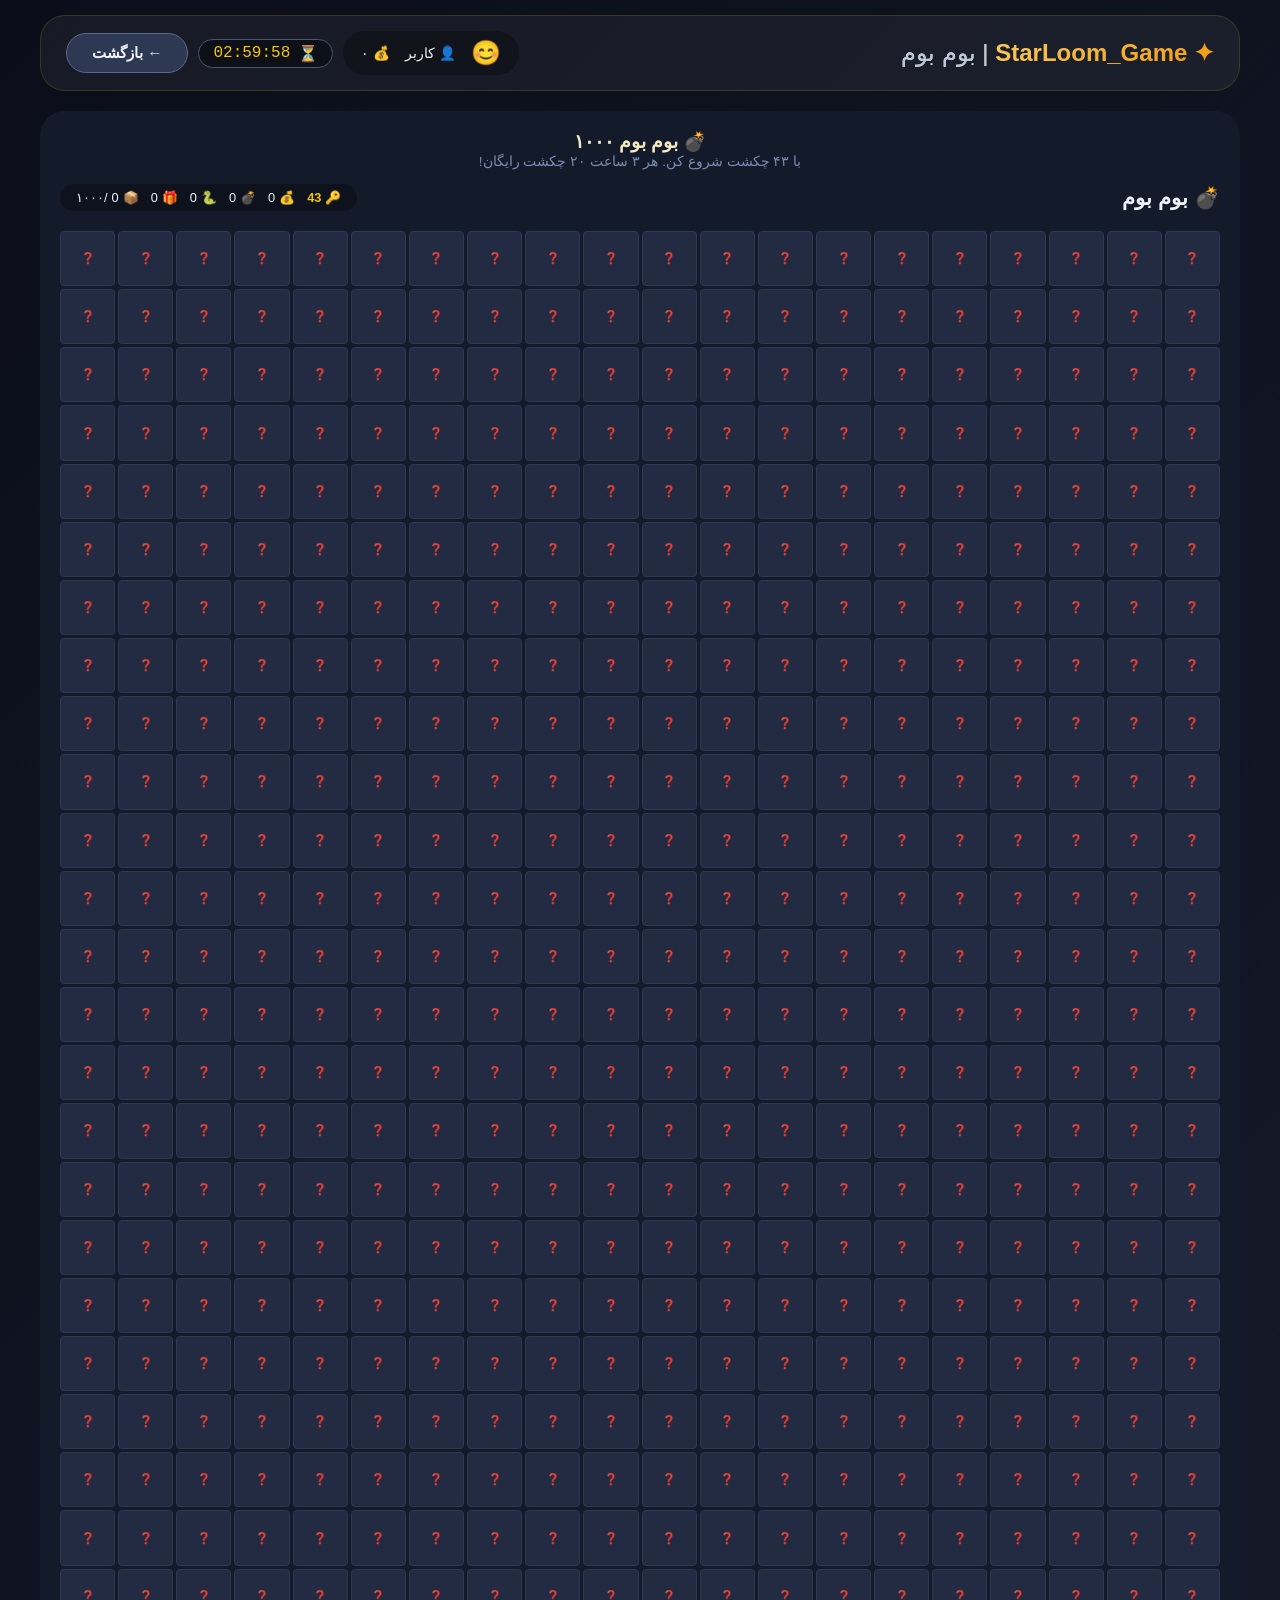
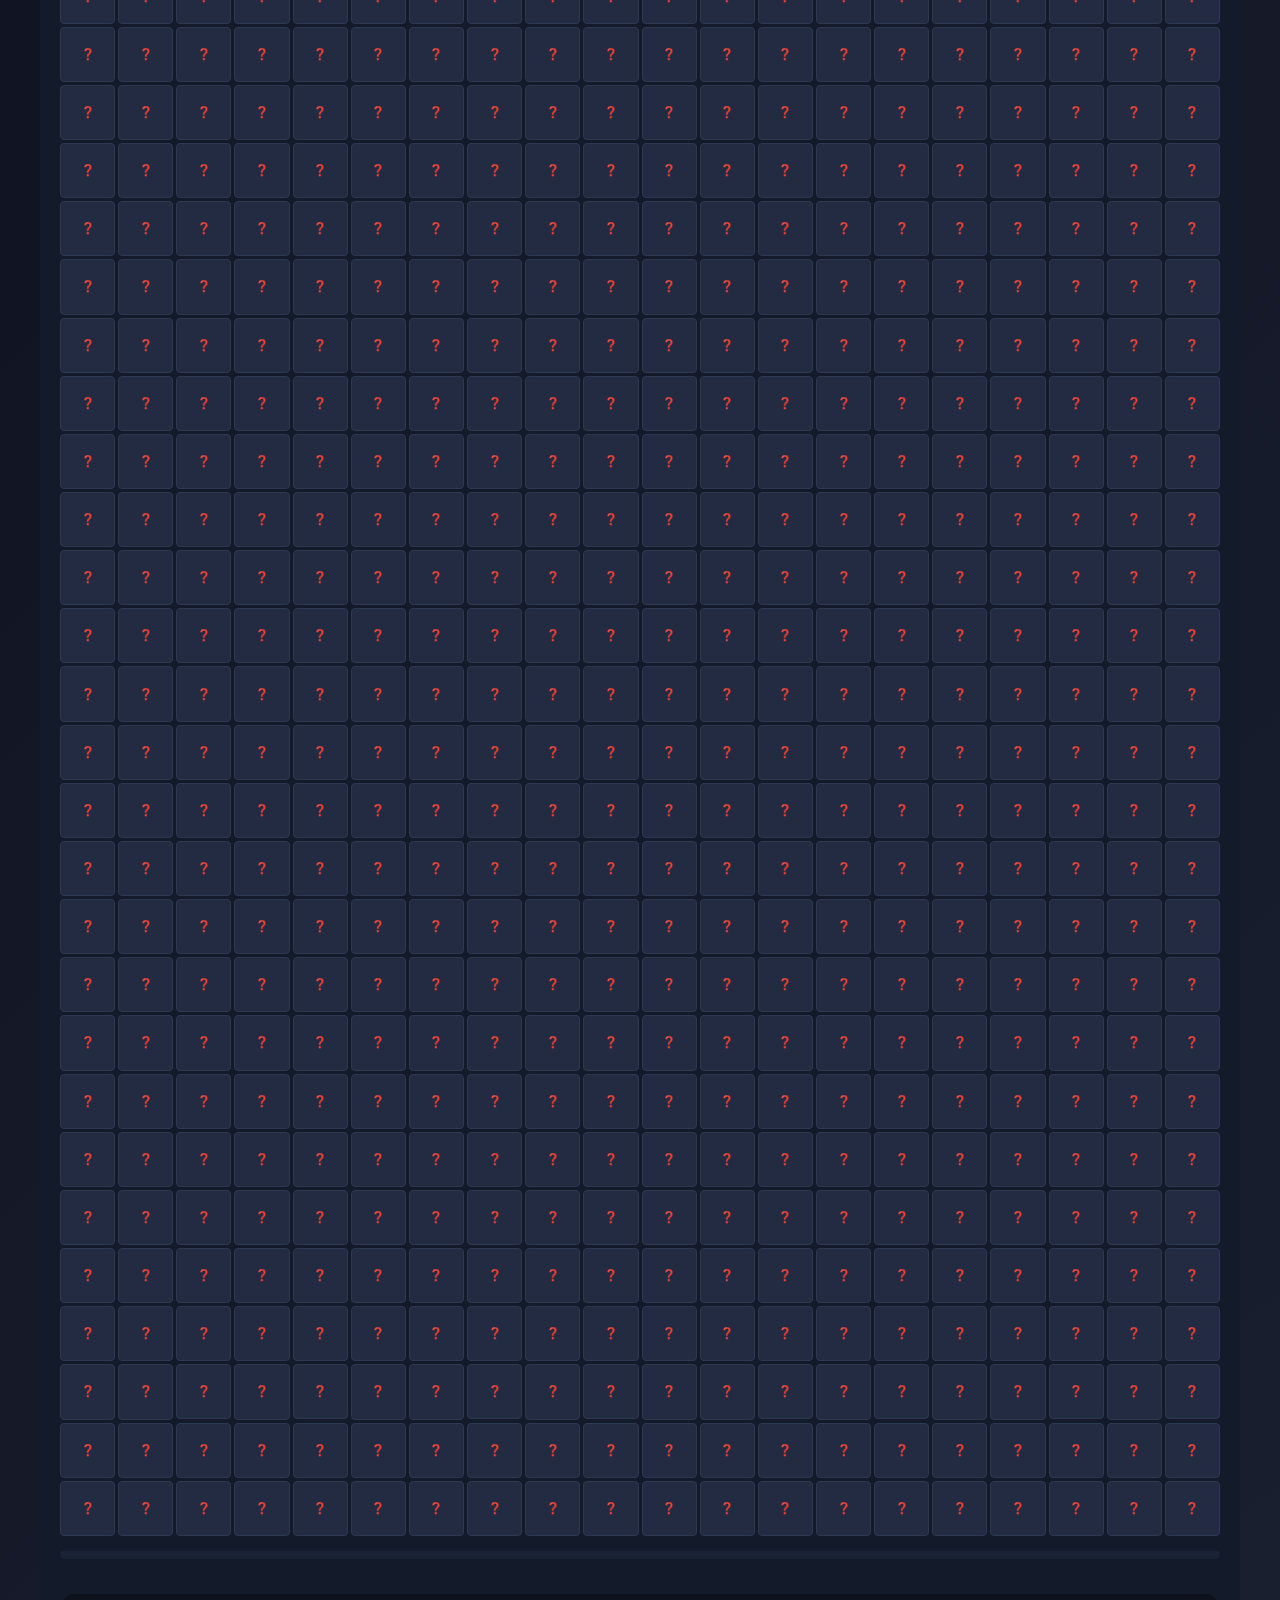
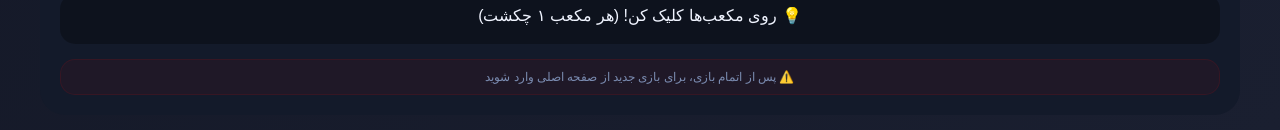
==== boom.html @ 6e06effe "Add game files" ====
<!DOCTYPE html>
<html lang="fa" dir="rtl">
<head>
<meta charset="UTF-8">
<meta name="viewport" content="width=device-width, initial-scale=1.0">
<title>StarLoom_Game - بوم بوم</title>
<style>
*{margin:0;padding:0;box-sizing:border-box}
body{font-family:'Segoe UI',sans-serif;background:linear-gradient(135deg,#0b0e1a,#1a1f30);min-height:100vh;color:#f0f4ff;padding:15px}
.main-container{max-width:1200px;margin:0 auto}
.header{display:flex;justify-content:space-between;align-items:center;padding:15px 25px;background:rgba(255,255,255,0.05);border-radius:25px;border:1px solid rgba(255,215,0,0.15);flex-wrap:wrap;gap:10px;margin-bottom:20px}
.logo{font-size:1.5rem;font-weight:800;background:linear-gradient(135deg,#f9d976,#f39c12);-webkit-background-clip:text;background-clip:text;color:transparent}
.logo span{color:#b9c7e6;background:none;font-weight:300}
.back-home{background:#2d3852;border:none;padding:10px 25px;border-radius:50px;color:#f0f4ff;font-weight:600;cursor:pointer;border:1px solid #5a6a8a;font-size:.95rem;text-decoration:none;display:inline-block}
.back-home:hover{background:#3f4d70;border-color:#f1c40f}
.user-info-bar{display:flex;gap:15px;background:rgba(0,0,0,0.3);padding:8px 18px;border-radius:50px;font-size:.85rem;align-items:center;flex-wrap:wrap}
.user-info-bar .user-icon{font-size:1.5rem}
.boom-container{background:#131a2a;border-radius:25px;padding:20px;position:relative}
.boom-header{display:flex;justify-content:space-between;align-items:center;flex-wrap:wrap;gap:15px;margin-bottom:20px}
.boom-title{font-size:1.3rem;font-weight:700}
.boom-stats{display:flex;gap:12px;font-size:.8rem;background:rgba(0,0,0,0.3);padding:6px 16px;border-radius:50px;flex-wrap:wrap}
.boom-stats span{display:flex;align-items:center;gap:4px}
.boom-stats .key-count{color:#f1c40f;font-weight:700}
.boom-grid{display:grid;grid-template-columns:repeat(20,1fr);gap:3px;max-width:100%;margin:0 auto}
.boom-cell{aspect-ratio:1/1;background:#222b41;border-radius:4px;display:flex;align-items:center;justify-content:center;font-size:.7rem;cursor:pointer;transition:all .15s;border:1px solid #2d3852;user-select:none;min-width:18px;min-height:18px}
.boom-cell:hover:not(.revealed):not(.disabled){background:#2d3852;transform:scale(1.05);z-index:2}
.boom-cell.revealed{cursor:default;border-color:#4a5575}
.boom-cell.coin{background:#1e3a2a;border-color:#f1c40f}
.boom-cell.bomb{background:#3a1e2a;border-color:#e74c3c}
.boom-cell.snake{background:#2a1e3a;border-color:#9b59b6}
.boom-cell.key{background:#1a2a4a;border-color:#3498db;animation:keyGlow 1s ease-in-out infinite alternate}
.boom-cell.chest{background:#3a2a1a;border-color:#e67e22;animation:chestGlow 1.5s ease-in-out infinite alternate}
.boom-cell.empty{background:#1a2235;border-color:#2d3852}
.boom-cell.disabled{cursor:not-allowed;opacity:.5}
@keyframes keyGlow{0%{box-shadow:0 0 5px #3498db}100%{box-shadow:0 0 20px #3498db,0 0 40px #3498db33}}
@keyframes chestGlow{0%{box-shadow:0 0 5px #e67e22}100%{box-shadow:0 0 25px #e67e22,0 0 50px #e67e2233}}
.boom-msg{text-align:center;margin-top:15px;padding:12px;border-radius:15px;background:rgba(0,0,0,0.3);font-size:1rem;min-height:50px}
.boom-msg.winner{background:rgba(241,196,15,0.15);border:1px solid #f1c40f;color:#f1c40f}
.progress-bar{width:100%;height:8px;background:#1a2235;border-radius:10px;margin-top:15px;overflow:hidden}
.progress-bar .fill{height:100%;background:linear-gradient(90deg,#f1c40f,#f39c12);border-radius:10px;transition:width .3s;width:0%}
.progress-bar .fill.complete{background:linear-gradient(90deg,#f1c40f,#2ecc71);animation:progressComplete 1s ease-in-out infinite alternate}
@keyframes progressComplete{0%{opacity:1}100%{opacity:.6}}
.game-ended-overlay{position:absolute;top:0;left:0;right:0;bottom:0;background:rgba(0,0,0,.85);border-radius:25px;display:none;flex-direction:column;align-items:center;justify-content:center;z-index:10;padding:30px}
.game-ended-overlay.show{display:flex}
.game-ended-overlay .big-icon{font-size:5rem;margin-bottom:10px}
.game-ended-overlay .title{font-size:2rem;font-weight:700;color:#f1c40f}
.game-ended-overlay .subtitle{color:#a0b5d9;font-size:1.1rem;margin:5px 0}
.game-ended-overlay .reward{color:#f1c40f;font-size:1.4rem;margin:10px 0}
.game-ended-overlay .stats-summary{color:#7a8bb0;font-size:.9rem;margin:5px 0;text-align:center;line-height:1.8}
.game-ended-overlay .back-btn{background:#f1c40f;border:none;padding:14px 50px;border-radius:50px;color:#1a1f30;font-weight:700;font-size:1.1rem;cursor:pointer;text-decoration:none;margin-top:20px;transition:all .2s}
.game-ended-overlay .back-btn:hover{transform:scale(1.05)}
.timer-bar{display:flex;align-items:center;gap:8px;background:rgba(0,0,0,0.4);padding:4px 14px;border-radius:50px;border:1px solid #4a5575}
.timer-bar .timer-text{font-family:monospace;font-size:1rem;color:#f1c40f;min-width:65px}
.timer-bar .timer-text.ready{color:#2ecc71}
.boom-controls{display:flex;gap:15px;margin-top:20px;justify-content:center;flex-wrap:wrap}
.boom-btn{background:#2d3852;border:none;padding:10px 25px;border-radius:50px;color:#f0f4ff;font-weight:600;cursor:pointer;border:1px solid #5a6a8a;font-size:.9rem;transition:all .2s}
.boom-btn:hover{background:#3f4d70;border-color:#f1c40f}
.boom-btn.primary{background:linear-gradient(145deg,#f1c40f,#d4a800);color:#1a1f30;border-color:#f1c40f}
.boom-btn.primary:hover{transform:scale(1.02)}
.disable-msg{text-align:center;margin-top:15px;padding:10px;background:rgba(255,0,0,0.05);border-radius:15px;border:1px solid rgba(255,0,0,0.1)}
.disable-msg p{color:#7a8bb0;font-size:.75rem}
@media(max-width:768px){.boom-grid{grid-template-columns:repeat(10,1fr);gap:2px}.boom-cell{font-size:.5rem;min-width:14px;min-height:14px}.boom-stats{font-size:.7rem;padding:4px 10px}}
@media(max-width:480px){.boom-grid{gap:1px}.boom-cell{font-size:.35rem;min-width:10px;min-height:10px}.boom-container{padding:10px}}
</style>
</head>
<body>
<div class="main-container">
<div class="header">
<div class="logo">✦ StarLoom_Game <span>| بوم بوم</span></div>
<div style="display:flex;gap:10px;flex-wrap:wrap;align-items:center">
<div class="user-info-bar" id="userInfoBar">
<span class="user-icon" id="userIcon">😊</span>
<span>👤 <span id="displayName">کاربر</span></span>
<span>💰 <span id="displayCoins">۰</span></span>
</div>
<div class="timer-bar"><span>⏳</span><span class="timer-text" id="keyTimer">--:--:--</span></div>
<a href="index.html" class="back-home">← بازگشت</a>
</div>
</div>

<div class="boom-container">
<div style="text-align:center;margin-bottom:15px;"><h3 style="color:#f5e9c4;">💣 بوم بوم ۱۰۰۰</h3><p style="color:#7a8bb0;font-size:.85rem;">با ۴۳ چکشت شروع کن. هر ۳ ساعت ۲۰ چکشت رایگان!</p></div>
<div class="boom-header">
<div class="boom-title">💣 بوم بوم</div>
<div class="boom-stats">
<span>🔑 <span class="key-count" id="boomKeys">۴۳</span></span>
<span>💰 <span id="boomCoins">۰</span></span>
<span>💣 <span id="boomBombs">۰</span></span>
<span>🐍 <span id="boomSnakes">۰</span></span>
<span>🎁 <span id="boomChests">۰</span></span>
<span>📦 <span id="boomRevealed">۰</span>/۱۰۰۰</span>
</div>
</div>
<div class="boom-grid" id="boomGrid"></div>
<div class="progress-bar"><div class="fill" id="progressFill"></div></div>
<div class="boom-controls">
<button class="boom-btn" id="claimKeyBtn" style="display:none;">🔑 دریافت ۲۰ چکشت</button>
</div>
<div class="boom-msg" id="boomMsg">💡 روی مکعب‌ها کلیک کن! (هر مکعب ۱ چکشت)</div>
<div class="game-ended-overlay" id="gameEndedOverlay">
<div class="big-icon">🎉</div>
<div class="title">همه مکعب‌ها باز شد!</div>
<div class="subtitle">شما برنده شدید!</div>
<div class="reward">🎁 +۲۰۰۰ سکه</div>
<div class="stats-summary" id="finalStats">💰 سکه: ۰</div>
<a href="index.html" class="back-btn">← بازگشت به خانه</a>
</div>
<div class="disable-msg"><p>⚠️ پس از اتمام بازی، برای بازی جدید از صفحه اصلی وارد شوید</p></div>
</div>
</div>

<script>
const TOTAL_CELLS=1000,COLS=20,ROWS=50,INITIAL_KEYS=43,HIDDEN_KEYS_COUNT=10,CHEST_COUNT=15,KEY_REGEN_TIME=3*60*60*1000,KEY_REGEN_AMOUNT=20;
const CHEST_ITEMS=[{name:'سکه',icon:'🪙',min:10,max:50},{name:'چکشت',icon:'🔑',min:1,max:5},{name:'بمب',icon:'💣',min:1,max:3},{name:'مار',icon:'🐍',min:1,max:2},{name:'هیچی',icon:'😐',min:0,max:0}];
const ICONS={'default':'😊','smile':'😄','heart':'❤️','star':'⭐','lion':'🦁','tiger':'🐯','eagle':'🦅','wolf':'🐺','dragon':'🐉','phoenix':'🔥','crown':'👑','diamond':'💎','king':'👸','gold':'🏆','robot':'🤖','pizza':'🍕','burger':'🍔','cake':'🎂','ninja':'🥷','mage':'🧙','knight':'⚔️','angel':'👼','demon':'👿','legendary':'🌟'};

let boomState={grid:[],revealed:[],keys:INITIAL_KEYS,coins:0,bombsTriggered:0,snakesTriggered:0,keysFound:0,chestsFound:0,revealedCount:0,gameOver:false,isAutoReveal:false,lastKeyClaim:Date.now()};
let username='کاربر',userIcon='😊';

function loadUser(){
const saved=localStorage.getItem('starloom_current_user');
if(saved){try{const data=JSON.parse(saved);username=data.username;userIcon=ICONS[data.icon]||'😊';document.getElementById('displayName').textContent=username;document.getElementById('displayCoins').textContent=data.coins||0;document.getElementById('userIcon').textContent=userIcon;}catch(e){}}
}

function saveUserCoins(amount){
const users=JSON.parse(localStorage.getItem('starloom_users'))||{};
if(users[username]){
users[username].coins=(users[username].coins||0)+amount;
users[username].boomWins=(users[username].boomWins||0)+1;
users[username].totalGames=(users[username].totalGames||0)+1;
localStorage.setItem('starloom_users',JSON.stringify(users));
const current=JSON.parse(localStorage.getItem('starloom_current_user'))||{};
current.coins=users[username].coins;
localStorage.setItem('starloom_current_user',JSON.stringify(current));
document.getElementById('displayCoins').textContent=users[username].coins;
}
}

function saveBoomState(){try{localStorage.setItem('starloom_boom_state',JSON.stringify(boomState))}catch(e){}}
function loadBoomState(){try{const raw=localStorage.getItem('starloom_boom_state');if(!raw)return false;const data=JSON.parse(raw);if(!data.grid||data.grid.length!==TOTAL_CELLS)return false;boomState=data;return true;}catch(e){return false;}}

function initBoomGame(){
let items=[];
for(let i=0;i<150;i++)items.push('coin');
for(let i=0;i<50;i++)items.push('bomb');
for(let i=0;i<30;i++)items.push('snake');
for(let i=0;i<HIDDEN_KEYS_COUNT;i++)items.push('key');
for(let i=0;i<CHEST_COUNT;i++)items.push('chest');
while(items.length<TOTAL_CELLS)items.push('empty');
for(let i=items.length-1;i>0;i--){const j=Math.floor(Math.random()*(i+1));[items[i],items[j]]=[items[j],items[i]];}
boomState.grid=items;boomState.revealed=new Array(TOTAL_CELLS).fill(false);boomState.keys=INITIAL_KEYS;boomState.coins=0;boomState.bombsTriggered=0;boomState.snakesTriggered=0;boomState.keysFound=0;boomState.chestsFound=0;boomState.revealedCount=0;boomState.gameOver=false;boomState.isAutoReveal=false;boomState.lastKeyClaim=Date.now();
localStorage.removeItem('starloom_boom_state');
renderGrid();updateStats();document.getElementById('boomMsg').textContent='💡 روی مکعب‌ها کلیک کن! (هر مکعب ۱ چکشت)';document.getElementById('boomMsg').className='boom-msg';document.getElementById('gameEndedOverlay').classList.remove('show');document.getElementById('progressFill').className='fill';startKeyTimer();
}

function renderGrid(){
const gridEl=document.getElementById('boomGrid');gridEl.innerHTML='';
for(let i=0;i<TOTAL_CELLS;i++){
const cell=document.createElement('div');cell.className='boom-cell';cell.dataset.index=i;
if(boomState.revealed[i]){
cell.classList.add('revealed');const val=boomState.grid[i];
if(val==='coin'){cell.classList.add('coin');cell.textContent='🪙'}
else if(val==='bomb'){cell.classList.add('bomb');cell.textContent='💣'}
else if(val==='snake'){cell.classList.add('snake');cell.textContent='🐍'}
else if(val==='key'){cell.classList.add('key');cell.textContent='🔑'}
else if(val==='chest'){cell.classList.add('chest');cell.textContent='🎁'}
else{cell.classList.add('empty');cell.textContent='⬜'}
}else{
cell.textContent='❓';
if(boomState.keys<=0||boomState.gameOver){cell.classList.add('disabled');}
else{cell.addEventListener('click',function(){const idx=parseInt(this.dataset.index);revealCell(idx);});}
}
gridEl.appendChild(cell);
}}

function revealCell(index){
if(boomState.gameOver){document.getElementById('boomMsg').textContent='⛔ بازی تمام شده! به صفحه اصلی برو.';return}
if(boomState.revealed[index]||boomState.isAutoReveal)return;
if(boomState.keys<=0){document.getElementById('boomMsg').textContent='❌ چکشت تمام شد! صبر کن تا چکشت جدید دریافت کنی.';return}
boomState.keys--;const val=boomState.grid[index];boomState.revealed[index]=true;boomState.revealedCount++;
let msg='';
if(val==='coin'){boomState.coins+=20;msg='🪙 +۲۰ سکه!';}
else if(val==='bomb'){boomState.bombsTriggered++;const neighbors=getNeighbors(index,4);let opened=0;neighbors.forEach(idx=>{if(!boomState.revealed[idx]&&!boomState.gameOver){boomState.revealed[idx]=true;boomState.revealedCount++;opened++;}});msg=`💣 بمب! ${opened} مکعب باز شد.`;}
else if(val==='snake'){boomState.snakesTriggered++;boomState.coins=Math.max(0,boomState.coins-5);msg='🐍 مار! ۵ سکه از دست دادی!';}
else if(val==='key'){boomState.keysFound++;boomState.keys+=1;msg='🔑 چکشت پنهان پیدا شد! +۱ چکشت';}
else if(val==='chest'){boomState.chestsFound++;const reward=openChest();msg=`🎁 صندوق! ${reward.icon} ${reward.name} +${reward.amount}`;applyReward(reward);showRewardPopup(reward);}
else{msg='⬜ خالی!';}
document.getElementById('boomMsg').textContent=msg;
if(boomState.revealedCount>=TOTAL_CELLS){
boomState.gameOver=true;document.getElementById('boomMsg').textContent='🎉 همه مکعب‌ها باز شدند! +۲۰۰۰ سکه';document.getElementById('boomMsg').className='boom-msg winner';document.getElementById('progressFill').className='fill complete';saveUserCoins(2000);document.getElementById('displayCoins').textContent=(parseInt(document.getElementById('displayCoins').textContent)||0)+2000;
document.getElementById('finalStats').innerHTML=`💰 سکه: ${boomState.coins}<br>💣 بمب: ${boomState.bombsTriggered}<br>🐍 مار: ${boomState.snakesTriggered}<br>🎁 صندوق: ${boomState.chestsFound}<br>🔑 چکشت پنهان: ${boomState.keysFound}`;
document.getElementById('gameEndedOverlay').classList.add('show');
}
saveBoomState();updateStats();renderGrid();updateKeyTimer();
}

function openChest(){const item=CHEST_ITEMS[Math.floor(Math.random()*CHEST_ITEMS.length)];let amount=0;if(item.max>0){amount=Math.floor(Math.random()*(item.max-item.min+1))+item.min;}return{name:item.name,icon:item.icon,amount:amount,type:item.name==='چکشت'?'key':item.name==='سکه'?'coin':item.name==='بمب'?'bomb':item.name==='مار'?'snake':'none'};}
function applyReward(reward){if(reward.type==='key'){boomState.keys+=reward.amount;}else if(reward.type==='coin'){boomState.coins+=reward.amount;}else if(reward.type==='bomb'){boomState.bombsTriggered+=reward.amount;let opened=0;for(let i=0;i<reward.amount*2;i++){const randomIdx=Math.floor(Math.random()*TOTAL_CELLS);if(!boomState.revealed[randomIdx]){boomState.revealed[randomIdx]=true;boomState.revealedCount++;opened++;}}document.getElementById('boomMsg').textContent+=` (${opened} مکعب تصادفی باز شد)`;}else if(reward.type==='snake'){boomState.snakesTriggered+=reward.amount;boomState.coins=Math.max(0,boomState.coins-(reward.amount*3));}saveBoomState();}
function showRewardPopup(reward){alert(`🎁 ${reward.icon} ${reward.name}!\n+${reward.amount} ${reward.name} دریافت کردی!`);}

function getNeighbors(index,count){
const row=Math.floor(index/COLS),col=index%COLS;
const candidates=[];
if(row>0)candidates.push(index-COLS);
if(row<ROWS-1)candidates.push(index+COLS);
if(col>0)candidates.push(index-1);
if(col<COLS-1)candidates.push(index+1);
for(let i=candidates.length-1;i>0;i--){const j=Math.floor(Math.random()*(i+1));[candidates[i],candidates[j]]=[candidates[j],candidates[i]];}
return candidates.slice(0,count);
}

function updateStats(){
document.getElementById('boomKeys').textContent=boomState.keys;
document.getElementById('boomCoins').textContent=boomState.coins;
document.getElementById('boomBombs').textContent=boomState.bombsTriggered;
document.getElementById('boomSnakes').textContent=boomState.snakesTriggered;
document.getElementById('boomChests').textContent=boomState.chestsFound;
document.getElementById('boomRevealed').textContent=boomState.revealedCount;
const progress=(boomState.revealedCount/TOTAL_CELLS)*100;
document.getElementById('progressFill').style.width=Math.min(progress,100)+'%';
}

let timerInterval=null;
function startKeyTimer(){if(timerInterval)clearInterval(timerInterval);timerInterval=setInterval(updateKeyTimer,1000);updateKeyTimer();}
function updateKeyTimer(){
const now=Date.now(),lastClaim=boomState.lastKeyClaim||now,elapsed=now-lastClaim,remaining=KEY_REGEN_TIME-elapsed;
const timerEl=document.getElementById('keyTimer'),claimBtn=document.getElementById('claimKeyBtn');
if(remaining<=0){
timerEl.textContent='✅ آماده!';timerEl.className='timer-text ready';
claimBtn.style.display='inline-block';claimBtn.textContent=`🔑 دریافت ${KEY_REGEN_AMOUNT} چکشت`;
if(boomState.keys<10&&!boomState.gameOver){claimBtn.style.background='#f1c40f';claimBtn.style.color='#1a1f30';}else{claimBtn.style.background='#2d3852';claimBtn.style.color='#f0f4ff';}
}else{
const hours=Math.floor(remaining/(60*60*1000)),mins=Math.floor((remaining%(60*60*1000))/(60*1000)),secs=Math.floor((remaining%(60*1000))/1000);
timerEl.textContent=`${String(hours).padStart(2,'0')}:${String(mins).padStart(2,'0')}:${String(secs).padStart(2,'0')}`;timerEl.className='timer-text';claimBtn.style.display='none';
}}

function claimFreeKeys(){
const now=Date.now(),lastClaim=boomState.lastKeyClaim||now,elapsed=now-lastClaim;
if(elapsed<KEY_REGEN_TIME){const remaining=KEY_REGEN_TIME-elapsed,hours=Math.floor(remaining/(60*60*1000)),mins=Math.floor((remaining%(60*60*1000))/(60*1000));document.getElementById('boomMsg').textContent=`⏳ باید ${hours} ساعت و ${mins} دقیقه صبر کنی!`;return;}
boomState.keys+=KEY_REGEN_AMOUNT;boomState.lastKeyClaim=now;saveBoomState();updateStats();renderGrid();document.getElementById('boomMsg').textContent=`🔑 ${KEY_REGEN_AMOUNT} چکشت دریافت شد!`;document.getElementById('claimKeyBtn').style.display='none';updateKeyTimer();
}

document.addEventListener('DOMContentLoaded',function(){
loadUser();const loaded=loadBoomState();
if(loaded&&!boomState.gameOver){renderGrid();updateStats();document.getElementById('boomMsg').textContent='🔄 بازی ادامه یافت!';startKeyTimer();const now=Date.now();if(now-(boomState.lastKeyClaim||now)>=KEY_REGEN_TIME){document.getElementById('claimKeyBtn').style.display='inline-block';}}
else if(loaded&&boomState.gameOver){renderGrid();updateStats();document.getElementById('boomMsg').textContent='🏁 بازی قبلاً تمام شده!';document.getElementById('boomMsg').className='boom-msg winner';document.getElementById('progressFill').className='fill complete';document.getElementById('gameEndedOverlay').classList.add('show');document.getElementById('finalStats').innerHTML=`💰 سکه: ${boomState.coins}`;startKeyTimer();}
else{initBoomGame();}
});

document.addEventListener('click',function(e){if(e.target.id==='claimKeyBtn'){claimFreeKeys();}});
setInterval(()=>{if(!boomState.gameOver)saveBoomState();},5000);
console.log('💣 Boom Game Ready!');
</script>
</body>
</html>
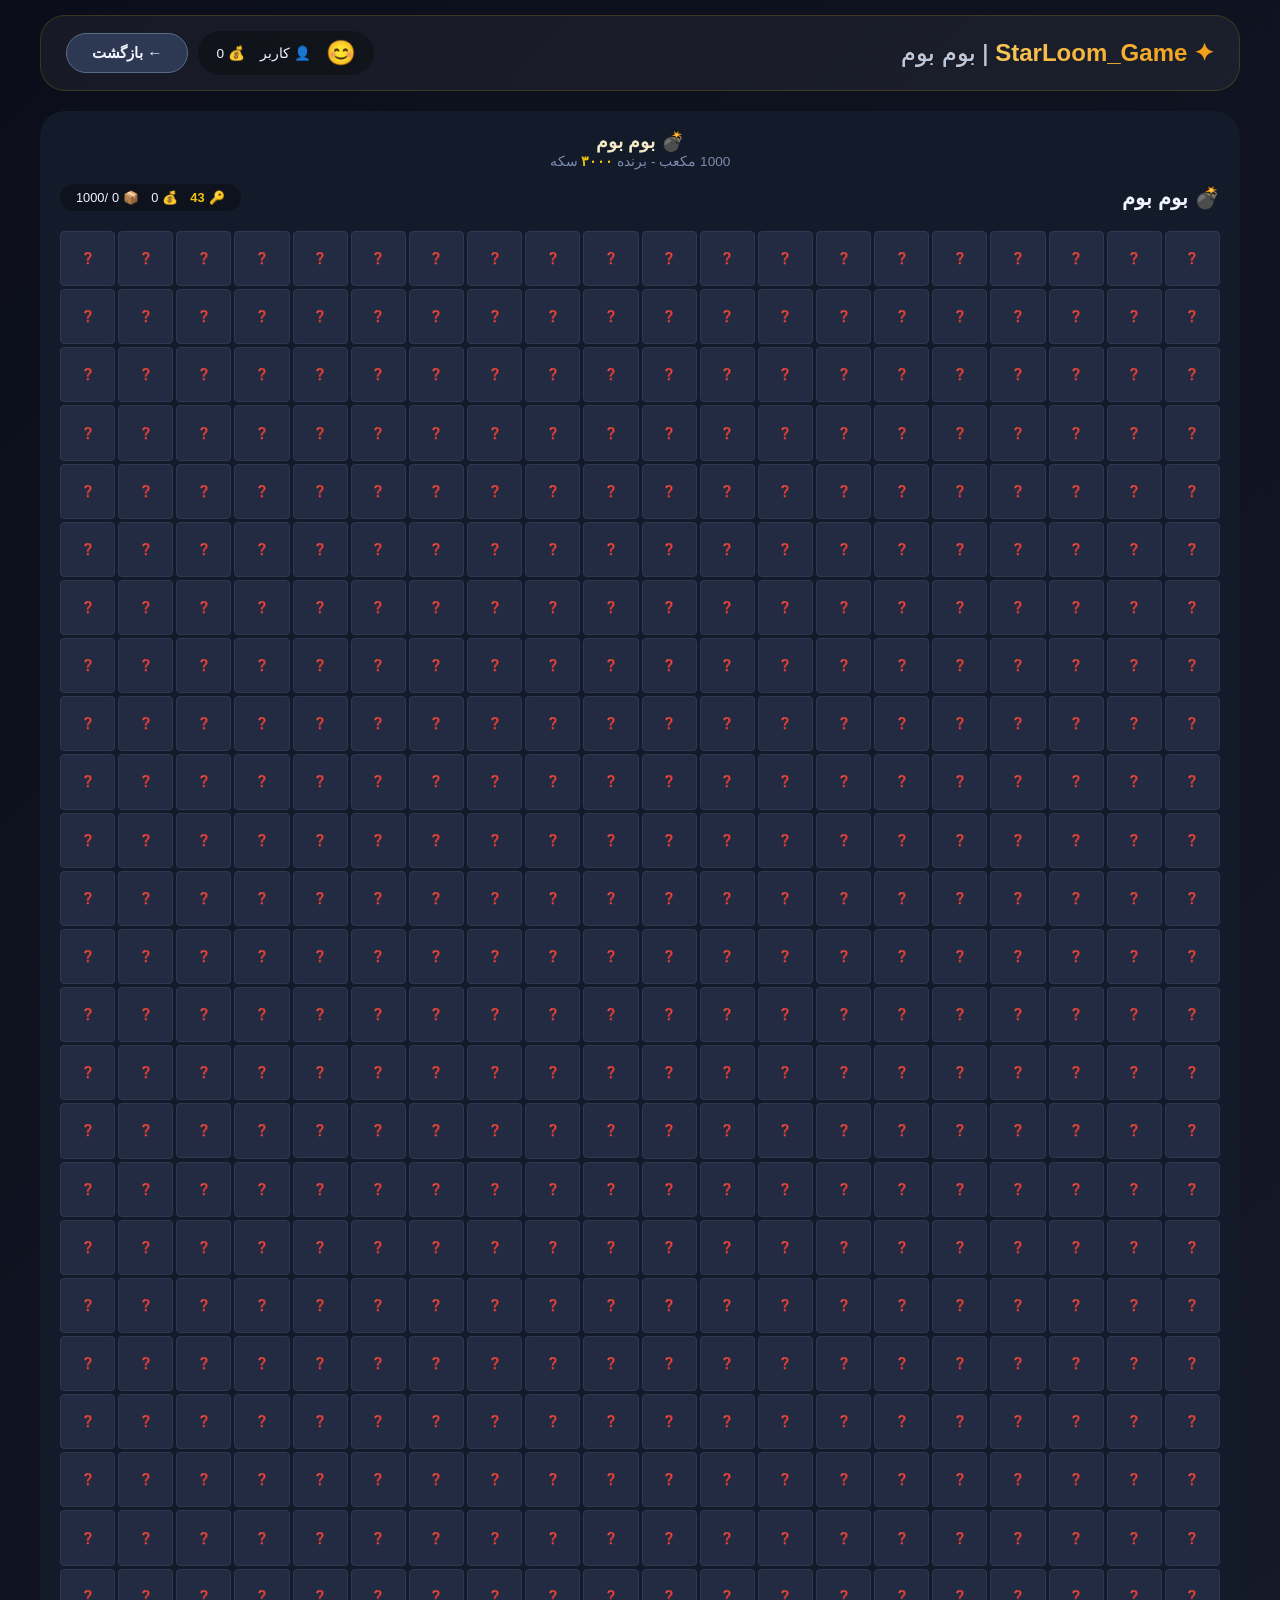
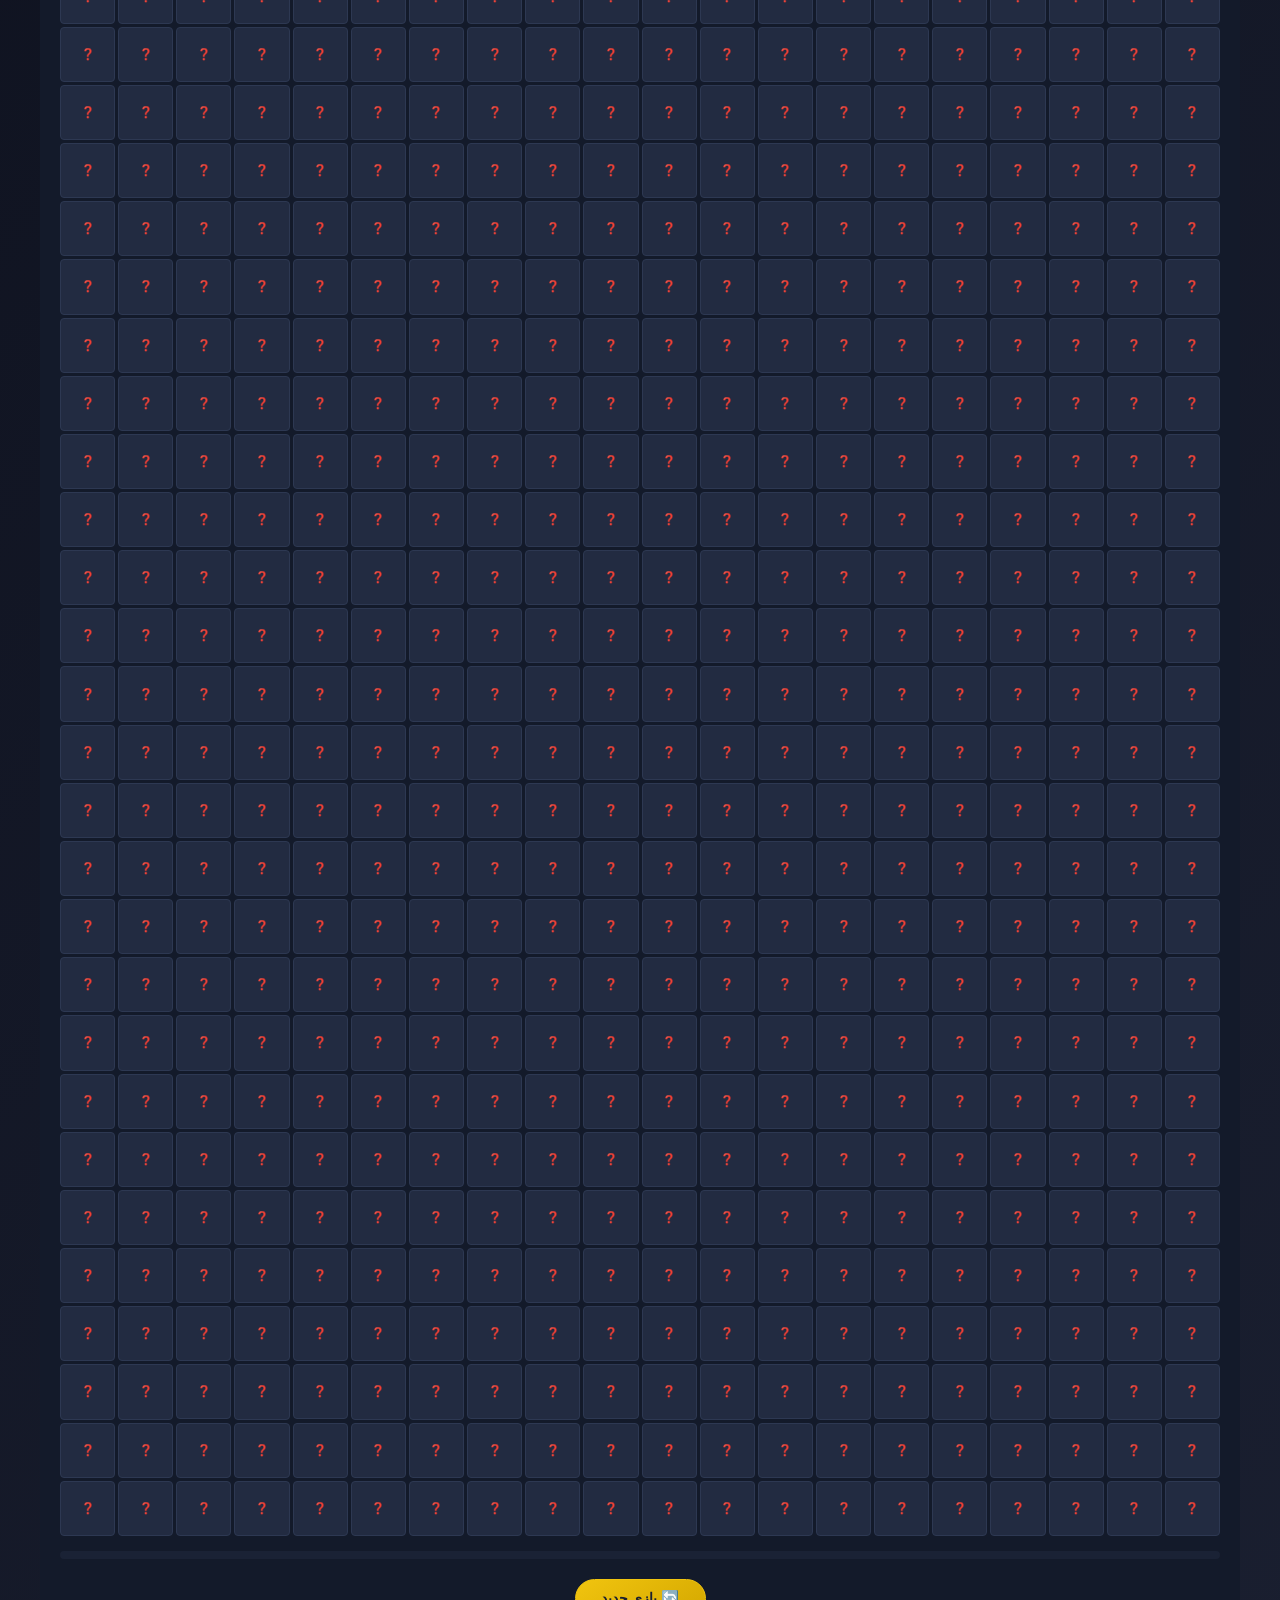
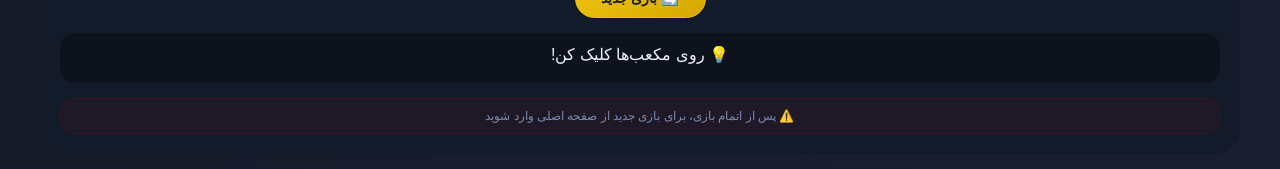
==== commit ed54e4bc: "Update boom.html hort" ====
--- a/boom.html
+++ b/boom.html
@@ -1,67 +1,64 @@
 <!DOCTYPE html>
 <html lang="fa" dir="rtl">
 <head>
-<meta charset="UTF-8">
-<meta name="viewport" content="width=device-width, initial-scale=1.0">
-<title>StarLoom_Game - بوم بوم</title>
-<style>
-*{margin:0;padding:0;box-sizing:border-box}
-body{font-family:'Segoe UI',sans-serif;background:linear-gradient(135deg,#0b0e1a,#1a1f30);min-height:100vh;color:#f0f4ff;padding:15px}
-.main-container{max-width:1200px;margin:0 auto}
-.header{display:flex;justify-content:space-between;align-items:center;padding:15px 25px;background:rgba(255,255,255,0.05);border-radius:25px;border:1px solid rgba(255,215,0,0.15);flex-wrap:wrap;gap:10px;margin-bottom:20px}
-.logo{font-size:1.5rem;font-weight:800;background:linear-gradient(135deg,#f9d976,#f39c12);-webkit-background-clip:text;background-clip:text;color:transparent}
-.logo span{color:#b9c7e6;background:none;font-weight:300}
-.back-home{background:#2d3852;border:none;padding:10px 25px;border-radius:50px;color:#f0f4ff;font-weight:600;cursor:pointer;border:1px solid #5a6a8a;font-size:.95rem;text-decoration:none;display:inline-block}
-.back-home:hover{background:#3f4d70;border-color:#f1c40f}
-.user-info-bar{display:flex;gap:15px;background:rgba(0,0,0,0.3);padding:8px 18px;border-radius:50px;font-size:.85rem;align-items:center;flex-wrap:wrap}
-.user-info-bar .user-icon{font-size:1.5rem}
-.boom-container{background:#131a2a;border-radius:25px;padding:20px;position:relative}
-.boom-header{display:flex;justify-content:space-between;align-items:center;flex-wrap:wrap;gap:15px;margin-bottom:20px}
-.boom-title{font-size:1.3rem;font-weight:700}
-.boom-stats{display:flex;gap:12px;font-size:.8rem;background:rgba(0,0,0,0.3);padding:6px 16px;border-radius:50px;flex-wrap:wrap}
-.boom-stats span{display:flex;align-items:center;gap:4px}
-.boom-stats .key-count{color:#f1c40f;font-weight:700}
-.boom-grid{display:grid;grid-template-columns:repeat(20,1fr);gap:3px;max-width:100%;margin:0 auto}
-.boom-cell{aspect-ratio:1/1;background:#222b41;border-radius:4px;display:flex;align-items:center;justify-content:center;font-size:.7rem;cursor:pointer;transition:all .15s;border:1px solid #2d3852;user-select:none;min-width:18px;min-height:18px}
-.boom-cell:hover:not(.revealed):not(.disabled){background:#2d3852;transform:scale(1.05);z-index:2}
-.boom-cell.revealed{cursor:default;border-color:#4a5575}
-.boom-cell.coin{background:#1e3a2a;border-color:#f1c40f}
-.boom-cell.bomb{background:#3a1e2a;border-color:#e74c3c}
-.boom-cell.snake{background:#2a1e3a;border-color:#9b59b6}
-.boom-cell.key{background:#1a2a4a;border-color:#3498db;animation:keyGlow 1s ease-in-out infinite alternate}
-.boom-cell.chest{background:#3a2a1a;border-color:#e67e22;animation:chestGlow 1.5s ease-in-out infinite alternate}
-.boom-cell.empty{background:#1a2235;border-color:#2d3852}
-.boom-cell.disabled{cursor:not-allowed;opacity:.5}
-@keyframes keyGlow{0%{box-shadow:0 0 5px #3498db}100%{box-shadow:0 0 20px #3498db,0 0 40px #3498db33}}
-@keyframes chestGlow{0%{box-shadow:0 0 5px #e67e22}100%{box-shadow:0 0 25px #e67e22,0 0 50px #e67e2233}}
-.boom-msg{text-align:center;margin-top:15px;padding:12px;border-radius:15px;background:rgba(0,0,0,0.3);font-size:1rem;min-height:50px}
-.boom-msg.winner{background:rgba(241,196,15,0.15);border:1px solid #f1c40f;color:#f1c40f}
-.progress-bar{width:100%;height:8px;background:#1a2235;border-radius:10px;margin-top:15px;overflow:hidden}
-.progress-bar .fill{height:100%;background:linear-gradient(90deg,#f1c40f,#f39c12);border-radius:10px;transition:width .3s;width:0%}
-.progress-bar .fill.complete{background:linear-gradient(90deg,#f1c40f,#2ecc71);animation:progressComplete 1s ease-in-out infinite alternate}
-@keyframes progressComplete{0%{opacity:1}100%{opacity:.6}}
-.game-ended-overlay{position:absolute;top:0;left:0;right:0;bottom:0;background:rgba(0,0,0,.85);border-radius:25px;display:none;flex-direction:column;align-items:center;justify-content:center;z-index:10;padding:30px}
-.game-ended-overlay.show{display:flex}
-.game-ended-overlay .big-icon{font-size:5rem;margin-bottom:10px}
-.game-ended-overlay .title{font-size:2rem;font-weight:700;color:#f1c40f}
-.game-ended-overlay .subtitle{color:#a0b5d9;font-size:1.1rem;margin:5px 0}
-.game-ended-overlay .reward{color:#f1c40f;font-size:1.4rem;margin:10px 0}
-.game-ended-overlay .stats-summary{color:#7a8bb0;font-size:.9rem;margin:5px 0;text-align:center;line-height:1.8}
-.game-ended-overlay .back-btn{background:#f1c40f;border:none;padding:14px 50px;border-radius:50px;color:#1a1f30;font-weight:700;font-size:1.1rem;cursor:pointer;text-decoration:none;margin-top:20px;transition:all .2s}
-.game-ended-overlay .back-btn:hover{transform:scale(1.05)}
-.timer-bar{display:flex;align-items:center;gap:8px;background:rgba(0,0,0,0.4);padding:4px 14px;border-radius:50px;border:1px solid #4a5575}
-.timer-bar .timer-text{font-family:monospace;font-size:1rem;color:#f1c40f;min-width:65px}
-.timer-bar .timer-text.ready{color:#2ecc71}
-.boom-controls{display:flex;gap:15px;margin-top:20px;justify-content:center;flex-wrap:wrap}
-.boom-btn{background:#2d3852;border:none;padding:10px 25px;border-radius:50px;color:#f0f4ff;font-weight:600;cursor:pointer;border:1px solid #5a6a8a;font-size:.9rem;transition:all .2s}
-.boom-btn:hover{background:#3f4d70;border-color:#f1c40f}
-.boom-btn.primary{background:linear-gradient(145deg,#f1c40f,#d4a800);color:#1a1f30;border-color:#f1c40f}
-.boom-btn.primary:hover{transform:scale(1.02)}
-.disable-msg{text-align:center;margin-top:15px;padding:10px;background:rgba(255,0,0,0.05);border-radius:15px;border:1px solid rgba(255,0,0,0.1)}
-.disable-msg p{color:#7a8bb0;font-size:.75rem}
-@media(max-width:768px){.boom-grid{grid-template-columns:repeat(10,1fr);gap:2px}.boom-cell{font-size:.5rem;min-width:14px;min-height:14px}.boom-stats{font-size:.7rem;padding:4px 10px}}
-@media(max-width:480px){.boom-grid{gap:1px}.boom-cell{font-size:.35rem;min-width:10px;min-height:10px}.boom-container{padding:10px}}
-</style>
+    <meta charset="UTF-8">
+    <meta name="viewport" content="width=device-width, initial-scale=1.0">
+    <title>StarLoom_Game - بوم بوم</title>
+    <style>
+        *{margin:0;padding:0;box-sizing:border-box}
+        body{font-family:'Segoe UI',sans-serif;background:linear-gradient(135deg,#0b0e1a,#1a1f30);min-height:100vh;color:#f0f4ff;padding:15px}
+        .main-container{max-width:1200px;margin:0 auto}
+        .header{display:flex;justify-content:space-between;align-items:center;padding:15px 25px;background:rgba(255,255,255,0.05);border-radius:25px;border:1px solid rgba(255,215,0,0.15);flex-wrap:wrap;gap:10px;margin-bottom:20px}
+        .logo{font-size:1.5rem;font-weight:800;background:linear-gradient(135deg,#f9d976,#f39c12);-webkit-background-clip:text;background-clip:text;color:transparent}
+        .logo span{color:#b9c7e6;background:none;font-weight:300}
+        .back-home{background:#2d3852;border:none;padding:10px 25px;border-radius:50px;color:#f0f4ff;font-weight:600;cursor:pointer;border:1px solid #5a6a8a;font-size:.95rem;text-decoration:none;display:inline-block}
+        .back-home:hover{background:#3f4d70;border-color:#f1c40f}
+        .user-info-bar{display:flex;gap:15px;background:rgba(0,0,0,0.3);padding:8px 18px;border-radius:50px;font-size:.85rem;align-items:center;flex-wrap:wrap}
+        .user-info-bar .user-icon{font-size:1.5rem}
+        .boom-container{background:#131a2a;border-radius:25px;padding:20px;position:relative}
+        .boom-header{display:flex;justify-content:space-between;align-items:center;flex-wrap:wrap;gap:15px;margin-bottom:20px}
+        .boom-title{font-size:1.3rem;font-weight:700}
+        .boom-stats{display:flex;gap:12px;font-size:.8rem;background:rgba(0,0,0,0.3);padding:6px 16px;border-radius:50px;flex-wrap:wrap}
+        .boom-stats span{display:flex;align-items:center;gap:4px}
+        .boom-stats .key-count{color:#f1c40f;font-weight:700}
+        .boom-grid{display:grid;grid-template-columns:repeat(20,1fr);gap:3px;max-width:100%;margin:0 auto}
+        .boom-cell{aspect-ratio:1/1;background:#222b41;border-radius:4px;display:flex;align-items:center;justify-content:center;font-size:.7rem;cursor:pointer;transition:all .15s;border:1px solid #2d3852;user-select:none;min-width:18px;min-height:18px}
+        .boom-cell:hover:not(.revealed):not(.disabled){background:#2d3852;transform:scale(1.05);z-index:2}
+        .boom-cell.revealed{cursor:default;border-color:#4a5575}
+        .boom-cell.coin{background:#1e3a2a;border-color:#f1c40f}
+        .boom-cell.bomb{background:#3a1e2a;border-color:#e74c3c}
+        .boom-cell.snake{background:#2a1e3a;border-color:#9b59b6}
+        .boom-cell.key{background:#1a2a4a;border-color:#3498db;animation:keyGlow 1s ease-in-out infinite alternate}
+        .boom-cell.chest{background:#3a2a1a;border-color:#e67e22;animation:chestGlow 1.5s ease-in-out infinite alternate}
+        .boom-cell.empty{background:#1a2235;border-color:#2d3852}
+        .boom-cell.disabled{cursor:not-allowed;opacity:.5}
+        @keyframes keyGlow{0%{box-shadow:0 0 5px #3498db}100%{box-shadow:0 0 20px #3498db,0 0 40px #3498db33}}
+        @keyframes chestGlow{0%{box-shadow:0 0 5px #e67e22}100%{box-shadow:0 0 25px #e67e22,0 0 50px #e67e2233}}
+        .boom-msg{text-align:center;margin-top:15px;padding:12px;border-radius:15px;background:rgba(0,0,0,0.3);font-size:1rem;min-height:50px}
+        .boom-msg.winner{background:rgba(241,196,15,0.15);border:1px solid #f1c40f;color:#f1c40f}
+        .progress-bar{width:100%;height:8px;background:#1a2235;border-radius:10px;margin-top:15px;overflow:hidden}
+        .progress-bar .fill{height:100%;background:linear-gradient(90deg,#f1c40f,#f39c12);border-radius:10px;transition:width .3s;width:0%}
+        .progress-bar .fill.complete{background:linear-gradient(90deg,#f1c40f,#2ecc71);animation:progressComplete 1s ease-in-out infinite alternate}
+        @keyframes progressComplete{0%{opacity:1}100%{opacity:.6}}
+        .game-ended-overlay{position:absolute;top:0;left:0;right:0;bottom:0;background:rgba(0,0,0,.85);border-radius:25px;display:none;flex-direction:column;align-items:center;justify-content:center;z-index:10;padding:30px}
+        .game-ended-overlay.show{display:flex}
+        .game-ended-overlay .big-icon{font-size:5rem;margin-bottom:10px}
+        .game-ended-overlay .title{font-size:2rem;font-weight:700;color:#f1c40f}
+        .game-ended-overlay .subtitle{color:#a0b5d9;font-size:1.1rem;margin:5px 0}
+        .game-ended-overlay .reward{color:#f1c40f;font-size:1.4rem;margin:10px 0}
+        .game-ended-overlay .stats-summary{color:#7a8bb0;font-size:.9rem;margin:5px 0;text-align:center;line-height:1.8}
+        .game-ended-overlay .back-btn{background:#f1c40f;border:none;padding:14px 50px;border-radius:50px;color:#1a1f30;font-weight:700;font-size:1.1rem;cursor:pointer;text-decoration:none;margin-top:20px;transition:all .2s}
+        .game-ended-overlay .back-btn:hover{transform:scale(1.05)}
+        .boom-controls{display:flex;gap:15px;margin-top:20px;justify-content:center;flex-wrap:wrap}
+        .boom-btn{background:#2d3852;border:none;padding:10px 25px;border-radius:50px;color:#f0f4ff;font-weight:600;cursor:pointer;border:1px solid #5a6a8a;font-size:.9rem;transition:all .2s}
+        .boom-btn:hover{background:#3f4d70;border-color:#f1c40f}
+        .boom-btn.primary{background:linear-gradient(145deg,#f1c40f,#d4a800);color:#1a1f30;border-color:#f1c40f}
+        .boom-btn.primary:hover{transform:scale(1.02)}
+        .disable-msg{text-align:center;margin-top:15px;padding:10px;background:rgba(255,0,0,0.05);border-radius:15px;border:1px solid rgba(255,0,0,0.1)}
+        .disable-msg p{color:#7a8bb0;font-size:.75rem}
+        @media(max-width:768px){.boom-grid{grid-template-columns:repeat(10,1fr);gap:2px}.boom-cell{font-size:.5rem;min-width:14px;min-height:14px}.boom-stats{font-size:.7rem;padding:4px 10px}}
+        @media(max-width:480px){.boom-grid{gap:1px}.boom-cell{font-size:.35rem;min-width:10px;min-height:10px}.boom-container{padding:10px}}
+    </style>
 </head>
 <body>
 <div class="main-container">
@@ -71,185 +68,261 @@
 <div class="user-info-bar" id="userInfoBar">
 <span class="user-icon" id="userIcon">😊</span>
 <span>👤 <span id="displayName">کاربر</span></span>
-<span>💰 <span id="displayCoins">۰</span></span>
-</div>
-<div class="timer-bar"><span>⏳</span><span class="timer-text" id="keyTimer">--:--:--</span></div>
+<span>💰 <span id="displayCoins">0</span></span>
+</div>
 <a href="index.html" class="back-home">← بازگشت</a>
 </div>
 </div>
 
 <div class="boom-container">
-<div style="text-align:center;margin-bottom:15px;"><h3 style="color:#f5e9c4;">💣 بوم بوم ۱۰۰۰</h3><p style="color:#7a8bb0;font-size:.85rem;">با ۴۳ چکشت شروع کن. هر ۳ ساعت ۲۰ چکشت رایگان!</p></div>
+<div style="text-align:center;margin-bottom:15px;">
+<h3 style="color:#f5e9c4;">💣 بوم بوم</h3>
+<p style="color:#7a8bb0;font-size:.85rem;">1000 مکعب - برنده <strong style="color:#f1c40f;">۳۰۰۰</strong> سکه</p>
+</div>
+
 <div class="boom-header">
 <div class="boom-title">💣 بوم بوم</div>
 <div class="boom-stats">
-<span>🔑 <span class="key-count" id="boomKeys">۴۳</span></span>
-<span>💰 <span id="boomCoins">۰</span></span>
-<span>💣 <span id="boomBombs">۰</span></span>
-<span>🐍 <span id="boomSnakes">۰</span></span>
-<span>🎁 <span id="boomChests">۰</span></span>
-<span>📦 <span id="boomRevealed">۰</span>/۱۰۰۰</span>
-</div>
-</div>
+<span>🔑 <span class="key-count" id="boomKeys">43</span></span>
+<span>💰 <span id="boomCoins">0</span></span>
+<span>📦 <span id="boomRevealed">0</span>/1000</span>
+</div>
+</div>
+
 <div class="boom-grid" id="boomGrid"></div>
 <div class="progress-bar"><div class="fill" id="progressFill"></div></div>
+
 <div class="boom-controls">
-<button class="boom-btn" id="claimKeyBtn" style="display:none;">🔑 دریافت ۲۰ چکشت</button>
-</div>
-<div class="boom-msg" id="boomMsg">💡 روی مکعب‌ها کلیک کن! (هر مکعب ۱ چکشت)</div>
+<button class="boom-btn primary" id="resetBtn">🔄 بازی جدید</button>
+</div>
+
+<div class="boom-msg" id="boomMsg">💡 روی مکعب‌ها کلیک کن!</div>
+
 <div class="game-ended-overlay" id="gameEndedOverlay">
 <div class="big-icon">🎉</div>
 <div class="title">همه مکعب‌ها باز شد!</div>
 <div class="subtitle">شما برنده شدید!</div>
-<div class="reward">🎁 +۲۰۰۰ سکه</div>
-<div class="stats-summary" id="finalStats">💰 سکه: ۰</div>
+<div class="reward">🎁 +۳۰۰۰ سکه</div>
+<div class="stats-summary" id="finalStats">💰 سکه: 0</div>
 <a href="index.html" class="back-btn">← بازگشت به خانه</a>
 </div>
-<div class="disable-msg"><p>⚠️ پس از اتمام بازی، برای بازی جدید از صفحه اصلی وارد شوید</p></div>
+
+<div class="disable-msg">
+<p>⚠️ پس از اتمام بازی، برای بازی جدید از صفحه اصلی وارد شوید</p>
+</div>
 </div>
 </div>
 
 <script>
-const TOTAL_CELLS=1000,COLS=20,ROWS=50,INITIAL_KEYS=43,HIDDEN_KEYS_COUNT=10,CHEST_COUNT=15,KEY_REGEN_TIME=3*60*60*1000,KEY_REGEN_AMOUNT=20;
-const CHEST_ITEMS=[{name:'سکه',icon:'🪙',min:10,max:50},{name:'چکشت',icon:'🔑',min:1,max:5},{name:'بمب',icon:'💣',min:1,max:3},{name:'مار',icon:'🐍',min:1,max:2},{name:'هیچی',icon:'😐',min:0,max:0}];
-const ICONS={'default':'😊','smile':'😄','heart':'❤️','star':'⭐','lion':'🦁','tiger':'🐯','eagle':'🦅','wolf':'🐺','dragon':'🐉','phoenix':'🔥','crown':'👑','diamond':'💎','king':'👸','gold':'🏆','robot':'🤖','pizza':'🍕','burger':'🍔','cake':'🎂','ninja':'🥷','mage':'🧙','knight':'⚔️','angel':'👼','demon':'👿','legendary':'🌟'};
-
-let boomState={grid:[],revealed:[],keys:INITIAL_KEYS,coins:0,bombsTriggered:0,snakesTriggered:0,keysFound:0,chestsFound:0,revealedCount:0,gameOver:false,isAutoReveal:false,lastKeyClaim:Date.now()};
-let username='کاربر',userIcon='😊';
+var TOTAL_CELLS=1000, COLS=20, ROWS=50;
+var ICONS={'default':'😊','smile':'😄','heart':'❤️','star':'⭐','lion':'🦁','tiger':'🐯','eagle':'🦅','wolf':'🐺','dragon':'🐉','phoenix':'🔥','unicorn':'🦄','crown':'👑','diamond':'💎','king':'👸','gold':'🏆','robot':'🤖','gem':'💠','pizza':'🍕','burger':'🍔','cake':'🎂','donut':'🍩','ninja':'🥷','mage':'🧙','knight':'⚔️','angel':'👼','demon':'👿','skeleton':'💀','galaxy':'🌌','crystal':'🔮','cosmic':'🚀','legendary':'🌟','ultimate':'⚡','void':'🌑'};
+
+var boomState={
+grid:[],
+revealed:[],
+keys:43,
+coins:0,
+revealedCount:0,
+gameOver:false
+};
+
+var username='کاربر',userIcon='😊';
 
 function loadUser(){
-const saved=localStorage.getItem('starloom_current_user');
-if(saved){try{const data=JSON.parse(saved);username=data.username;userIcon=ICONS[data.icon]||'😊';document.getElementById('displayName').textContent=username;document.getElementById('displayCoins').textContent=data.coins||0;document.getElementById('userIcon').textContent=userIcon;}catch(e){}}
+var saved=localStorage.getItem('starloom_current_user');
+if(saved){
+try{
+var data=JSON.parse(saved);
+username=data.username;
+userIcon=ICONS[data.icon]||'😊';
+document.getElementById('displayName').textContent=username;
+document.getElementById('displayCoins').textContent=data.coins||0;
+document.getElementById('userIcon').textContent=userIcon;
+}catch(e){}
+}
 }
 
 function saveUserCoins(amount){
-const users=JSON.parse(localStorage.getItem('starloom_users'))||{};
+var users=JSON.parse(localStorage.getItem('starloom_users'))||{};
 if(users[username]){
 users[username].coins=(users[username].coins||0)+amount;
 users[username].boomWins=(users[username].boomWins||0)+1;
 users[username].totalGames=(users[username].totalGames||0)+1;
 localStorage.setItem('starloom_users',JSON.stringify(users));
-const current=JSON.parse(localStorage.getItem('starloom_current_user'))||{};
+var current=JSON.parse(localStorage.getItem('starloom_current_user'))||{};
 current.coins=users[username].coins;
 localStorage.setItem('starloom_current_user',JSON.stringify(current));
 document.getElementById('displayCoins').textContent=users[username].coins;
 }
 }
 
-function saveBoomState(){try{localStorage.setItem('starloom_boom_state',JSON.stringify(boomState))}catch(e){}}
-function loadBoomState(){try{const raw=localStorage.getItem('starloom_boom_state');if(!raw)return false;const data=JSON.parse(raw);if(!data.grid||data.grid.length!==TOTAL_CELLS)return false;boomState=data;return true;}catch(e){return false;}}
-
-function initBoomGame(){
-let items=[];
-for(let i=0;i<150;i++)items.push('coin');
-for(let i=0;i<50;i++)items.push('bomb');
-for(let i=0;i<30;i++)items.push('snake');
-for(let i=0;i<HIDDEN_KEYS_COUNT;i++)items.push('key');
-for(let i=0;i<CHEST_COUNT;i++)items.push('chest');
+function initGame(){
+var items=[];
+for(var i=0;i<150;i++)items.push('coin');
+for(var i=0;i<50;i++)items.push('bomb');
+for(var i=0;i<30;i++)items.push('snake');
+for(var i=0;i<10;i++)items.push('key');
+for(var i=0;i<15;i++)items.push('chest');
 while(items.length<TOTAL_CELLS)items.push('empty');
-for(let i=items.length-1;i>0;i--){const j=Math.floor(Math.random()*(i+1));[items[i],items[j]]=[items[j],items[i]];}
-boomState.grid=items;boomState.revealed=new Array(TOTAL_CELLS).fill(false);boomState.keys=INITIAL_KEYS;boomState.coins=0;boomState.bombsTriggered=0;boomState.snakesTriggered=0;boomState.keysFound=0;boomState.chestsFound=0;boomState.revealedCount=0;boomState.gameOver=false;boomState.isAutoReveal=false;boomState.lastKeyClaim=Date.now();
-localStorage.removeItem('starloom_boom_state');
-renderGrid();updateStats();document.getElementById('boomMsg').textContent='💡 روی مکعب‌ها کلیک کن! (هر مکعب ۱ چکشت)';document.getElementById('boomMsg').className='boom-msg';document.getElementById('gameEndedOverlay').classList.remove('show');document.getElementById('progressFill').className='fill';startKeyTimer();
+
+for(var i=items.length-1;i>0;i--){
+var j=Math.floor(Math.random()*(i+1));
+var temp=items[i];
+items[i]=items[j];
+items[j]=temp;
+}
+
+boomState.grid=items;
+boomState.revealed=new Array(TOTAL_CELLS).fill(false);
+boomState.keys=43;
+boomState.coins=0;
+boomState.revealedCount=0;
+boomState.gameOver=false;
+
+renderGrid();
+updateStats();
+document.getElementById('boomMsg').textContent='💡 روی مکعب‌ها کلیک کن!';
+document.getElementById('boomMsg').className='boom-msg';
+document.getElementById('gameEndedOverlay').classList.remove('show');
+document.getElementById('progressFill').className='fill';
 }
 
 function renderGrid(){
-const gridEl=document.getElementById('boomGrid');gridEl.innerHTML='';
-for(let i=0;i<TOTAL_CELLS;i++){
-const cell=document.createElement('div');cell.className='boom-cell';cell.dataset.index=i;
+var gridEl=document.getElementById('boomGrid');
+gridEl.innerHTML='';
+
+for(var i=0;i<TOTAL_CELLS;i++){
+var cell=document.createElement('div');
+cell.className='boom-cell';
+cell.dataset.index=i;
+
 if(boomState.revealed[i]){
-cell.classList.add('revealed');const val=boomState.grid[i];
-if(val==='coin'){cell.classList.add('coin');cell.textContent='🪙'}
-else if(val==='bomb'){cell.classList.add('bomb');cell.textContent='💣'}
-else if(val==='snake'){cell.classList.add('snake');cell.textContent='🐍'}
-else if(val==='key'){cell.classList.add('key');cell.textContent='🔑'}
-else if(val==='chest'){cell.classList.add('chest');cell.textContent='🎁'}
-else{cell.classList.add('empty');cell.textContent='⬜'}
+cell.classList.add('revealed');
+var val=boomState.grid[i];
+if(val==='coin'){cell.classList.add('coin');cell.textContent='🪙';}
+else if(val==='bomb'){cell.classList.add('bomb');cell.textContent='💣';}
+else if(val==='snake'){cell.classList.add('snake');cell.textContent='🐍';}
+else if(val==='key'){cell.classList.add('key');cell.textContent='🔑';}
+else if(val==='chest'){cell.classList.add('chest');cell.textContent='🎁';}
+else{cell.classList.add('empty');cell.textContent='⬜';}
 }else{
 cell.textContent='❓';
-if(boomState.keys<=0||boomState.gameOver){cell.classList.add('disabled');}
-else{cell.addEventListener('click',function(){const idx=parseInt(this.dataset.index);revealCell(idx);});}
+if(boomState.keys<=0||boomState.gameOver){
+cell.classList.add('disabled');
+}else{
+cell.addEventListener('click',function(){
+var idx=parseInt(this.dataset.index);
+revealCell(idx);
+});
+}
 }
 gridEl.appendChild(cell);
-}}
+}
+}
 
 function revealCell(index){
-if(boomState.gameOver){document.getElementById('boomMsg').textContent='⛔ بازی تمام شده! به صفحه اصلی برو.';return}
-if(boomState.revealed[index]||boomState.isAutoReveal)return;
-if(boomState.keys<=0){document.getElementById('boomMsg').textContent='❌ چکشت تمام شد! صبر کن تا چکشت جدید دریافت کنی.';return}
-boomState.keys--;const val=boomState.grid[index];boomState.revealed[index]=true;boomState.revealedCount++;
-let msg='';
-if(val==='coin'){boomState.coins+=20;msg='🪙 +۲۰ سکه!';}
-else if(val==='bomb'){boomState.bombsTriggered++;const neighbors=getNeighbors(index,4);let opened=0;neighbors.forEach(idx=>{if(!boomState.revealed[idx]&&!boomState.gameOver){boomState.revealed[idx]=true;boomState.revealedCount++;opened++;}});msg=`💣 بمب! ${opened} مکعب باز شد.`;}
-else if(val==='snake'){boomState.snakesTriggered++;boomState.coins=Math.max(0,boomState.coins-5);msg='🐍 مار! ۵ سکه از دست دادی!';}
-else if(val==='key'){boomState.keysFound++;boomState.keys+=1;msg='🔑 چکشت پنهان پیدا شد! +۱ چکشت';}
-else if(val==='chest'){boomState.chestsFound++;const reward=openChest();msg=`🎁 صندوق! ${reward.icon} ${reward.name} +${reward.amount}`;applyReward(reward);showRewardPopup(reward);}
-else{msg='⬜ خالی!';}
+if(boomState.gameOver){
+document.getElementById('boomMsg').textContent='⛔ بازی تمام شده! به صفحه اصلی برو.';
+return;
+}
+if(boomState.revealed[index])return;
+if(boomState.keys<=0){
+document.getElementById('boomMsg').textContent='❌ چکشت تمام شد!';
+return;
+}
+
+boomState.keys--;
+var val=boomState.grid[index];
+boomState.revealed[index]=true;
+boomState.revealedCount++;
+
+var msg='';
+
+if(val==='coin'){
+boomState.coins+=20;
+msg='🪙 +20 سکه!';
+}else if(val==='bomb'){
+msg='💣 بمب!';
+var neighbors=getNeighbors(index,4);
+var opened=0;
+for(var n=0;n<neighbors.length;n++){
+var idx=neighbors[n];
+if(!boomState.revealed[idx]&&!boomState.gameOver){
+boomState.revealed[idx]=true;
+boomState.revealedCount++;
+opened++;
+}
+}
+msg='💣 بمب! '+opened+' مکعب باز شد.';
+}else if(val==='snake'){
+boomState.coins=Math.max(0,boomState.coins-5);
+msg='🐍 مار! -5 سکه';
+}else if(val==='key'){
+boomState.keys+=1;
+msg='🔑 +1 چکشت';
+}else if(val==='chest'){
+var reward=Math.floor(Math.random()*30)+10;
+boomState.coins+=reward;
+msg='🎁 صندوق! +'+reward+' سکه';
+}else{
+msg='⬜ خالی!';
+}
+
 document.getElementById('boomMsg').textContent=msg;
+
 if(boomState.revealedCount>=TOTAL_CELLS){
-boomState.gameOver=true;document.getElementById('boomMsg').textContent='🎉 همه مکعب‌ها باز شدند! +۲۰۰۰ سکه';document.getElementById('boomMsg').className='boom-msg winner';document.getElementById('progressFill').className='fill complete';saveUserCoins(2000);document.getElementById('displayCoins').textContent=(parseInt(document.getElementById('displayCoins').textContent)||0)+2000;
-document.getElementById('finalStats').innerHTML=`💰 سکه: ${boomState.coins}<br>💣 بمب: ${boomState.bombsTriggered}<br>🐍 مار: ${boomState.snakesTriggered}<br>🎁 صندوق: ${boomState.chestsFound}<br>🔑 چکشت پنهان: ${boomState.keysFound}`;
+boomState.gameOver=true;
+document.getElementById('boomMsg').textContent='🎉 همه مکعب‌ها باز شدند! +۳۰۰۰ سکه';
+document.getElementById('boomMsg').className='boom-msg winner';
+document.getElementById('progressFill').className='fill complete';
+saveUserCoins(3000);
+document.getElementById('displayCoins').textContent=(parseInt(document.getElementById('displayCoins').textContent)||0)+3000;
+document.getElementById('finalStats').innerHTML='💰 سکه: '+boomState.coins;
 document.getElementById('gameEndedOverlay').classList.add('show');
 }
-saveBoomState();updateStats();renderGrid();updateKeyTimer();
-}
-
-function openChest(){const item=CHEST_ITEMS[Math.floor(Math.random()*CHEST_ITEMS.length)];let amount=0;if(item.max>0){amount=Math.floor(Math.random()*(item.max-item.min+1))+item.min;}return{name:item.name,icon:item.icon,amount:amount,type:item.name==='چکشت'?'key':item.name==='سکه'?'coin':item.name==='بمب'?'bomb':item.name==='مار'?'snake':'none'};}
-function applyReward(reward){if(reward.type==='key'){boomState.keys+=reward.amount;}else if(reward.type==='coin'){boomState.coins+=reward.amount;}else if(reward.type==='bomb'){boomState.bombsTriggered+=reward.amount;let opened=0;for(let i=0;i<reward.amount*2;i++){const randomIdx=Math.floor(Math.random()*TOTAL_CELLS);if(!boomState.revealed[randomIdx]){boomState.revealed[randomIdx]=true;boomState.revealedCount++;opened++;}}document.getElementById('boomMsg').textContent+=` (${opened} مکعب تصادفی باز شد)`;}else if(reward.type==='snake'){boomState.snakesTriggered+=reward.amount;boomState.coins=Math.max(0,boomState.coins-(reward.amount*3));}saveBoomState();}
-function showRewardPopup(reward){alert(`🎁 ${reward.icon} ${reward.name}!\n+${reward.amount} ${reward.name} دریافت کردی!`);}
+
+updateStats();
+renderGrid();
+}
 
 function getNeighbors(index,count){
-const row=Math.floor(index/COLS),col=index%COLS;
-const candidates=[];
+var row=Math.floor(index/COLS),col=index%COLS;
+var candidates=[];
 if(row>0)candidates.push(index-COLS);
 if(row<ROWS-1)candidates.push(index+COLS);
 if(col>0)candidates.push(index-1);
 if(col<COLS-1)candidates.push(index+1);
-for(let i=candidates.length-1;i>0;i--){const j=Math.floor(Math.random()*(i+1));[candidates[i],candidates[j]]=[candidates[j],candidates[i]];}
+
+for(var i=candidates.length-1;i>0;i--){
+var j=Math.floor(Math.random()*(i+1));
+var temp=candidates[i];
+candidates[i]=candidates[j];
+candidates[j]=temp;
+}
+
 return candidates.slice(0,count);
 }
 
 function updateStats(){
 document.getElementById('boomKeys').textContent=boomState.keys;
 document.getElementById('boomCoins').textContent=boomState.coins;
-document.getElementById('boomBombs').textContent=boomState.bombsTriggered;
-document.getElementById('boomSnakes').textContent=boomState.snakesTriggered;
-document.getElementById('boomChests').textContent=boomState.chestsFound;
 document.getElementById('boomRevealed').textContent=boomState.revealedCount;
-const progress=(boomState.revealedCount/TOTAL_CELLS)*100;
+
+var progress=(boomState.revealedCount/TOTAL_CELLS)*100;
 document.getElementById('progressFill').style.width=Math.min(progress,100)+'%';
 }
 
-let timerInterval=null;
-function startKeyTimer(){if(timerInterval)clearInterval(timerInterval);timerInterval=setInterval(updateKeyTimer,1000);updateKeyTimer();}
-function updateKeyTimer(){
-const now=Date.now(),lastClaim=boomState.lastKeyClaim||now,elapsed=now-lastClaim,remaining=KEY_REGEN_TIME-elapsed;
-const timerEl=document.getElementById('keyTimer'),claimBtn=document.getElementById('claimKeyBtn');
-if(remaining<=0){
-timerEl.textContent='✅ آماده!';timerEl.className='timer-text ready';
-claimBtn.style.display='inline-block';claimBtn.textContent=`🔑 دریافت ${KEY_REGEN_AMOUNT} چکشت`;
-if(boomState.keys<10&&!boomState.gameOver){claimBtn.style.background='#f1c40f';claimBtn.style.color='#1a1f30';}else{claimBtn.style.background='#2d3852';claimBtn.style.color='#f0f4ff';}
-}else{
-const hours=Math.floor(remaining/(60*60*1000)),mins=Math.floor((remaining%(60*60*1000))/(60*1000)),secs=Math.floor((remaining%(60*1000))/1000);
-timerEl.textContent=`${String(hours).padStart(2,'0')}:${String(mins).padStart(2,'0')}:${String(secs).padStart(2,'0')}`;timerEl.className='timer-text';claimBtn.style.display='none';
-}}
-
-function claimFreeKeys(){
-const now=Date.now(),lastClaim=boomState.lastKeyClaim||now,elapsed=now-lastClaim;
-if(elapsed<KEY_REGEN_TIME){const remaining=KEY_REGEN_TIME-elapsed,hours=Math.floor(remaining/(60*60*1000)),mins=Math.floor((remaining%(60*60*1000))/(60*1000));document.getElementById('boomMsg').textContent=`⏳ باید ${hours} ساعت و ${mins} دقیقه صبر کنی!`;return;}
-boomState.keys+=KEY_REGEN_AMOUNT;boomState.lastKeyClaim=now;saveBoomState();updateStats();renderGrid();document.getElementById('boomMsg').textContent=`🔑 ${KEY_REGEN_AMOUNT} چکشت دریافت شد!`;document.getElementById('claimKeyBtn').style.display='none';updateKeyTimer();
-}
-
-document.addEventListener('DOMContentLoaded',function(){
-loadUser();const loaded=loadBoomState();
-if(loaded&&!boomState.gameOver){renderGrid();updateStats();document.getElementById('boomMsg').textContent='🔄 بازی ادامه یافت!';startKeyTimer();const now=Date.now();if(now-(boomState.lastKeyClaim||now)>=KEY_REGEN_TIME){document.getElementById('claimKeyBtn').style.display='inline-block';}}
-else if(loaded&&boomState.gameOver){renderGrid();updateStats();document.getElementById('boomMsg').textContent='🏁 بازی قبلاً تمام شده!';document.getElementById('boomMsg').className='boom-msg winner';document.getElementById('progressFill').className='fill complete';document.getElementById('gameEndedOverlay').classList.add('show');document.getElementById('finalStats').innerHTML=`💰 سکه: ${boomState.coins}`;startKeyTimer();}
-else{initBoomGame();}
+document.getElementById('resetBtn').addEventListener('click',function(){
+if(confirm('آیا مطمئنی؟ همه پیشرفت از دست می‌ره!')){
+initGame();
+}
 });
 
-document.addEventListener('click',function(e){if(e.target.id==='claimKeyBtn'){claimFreeKeys();}});
-setInterval(()=>{if(!boomState.gameOver)saveBoomState();},5000);
+loadUser();
+initGame();
+
 console.log('💣 Boom Game Ready!');
+console.log('🏆 جایزه برنده: 3000 سکه');
 </script>
 </body>
-</html>+</html>
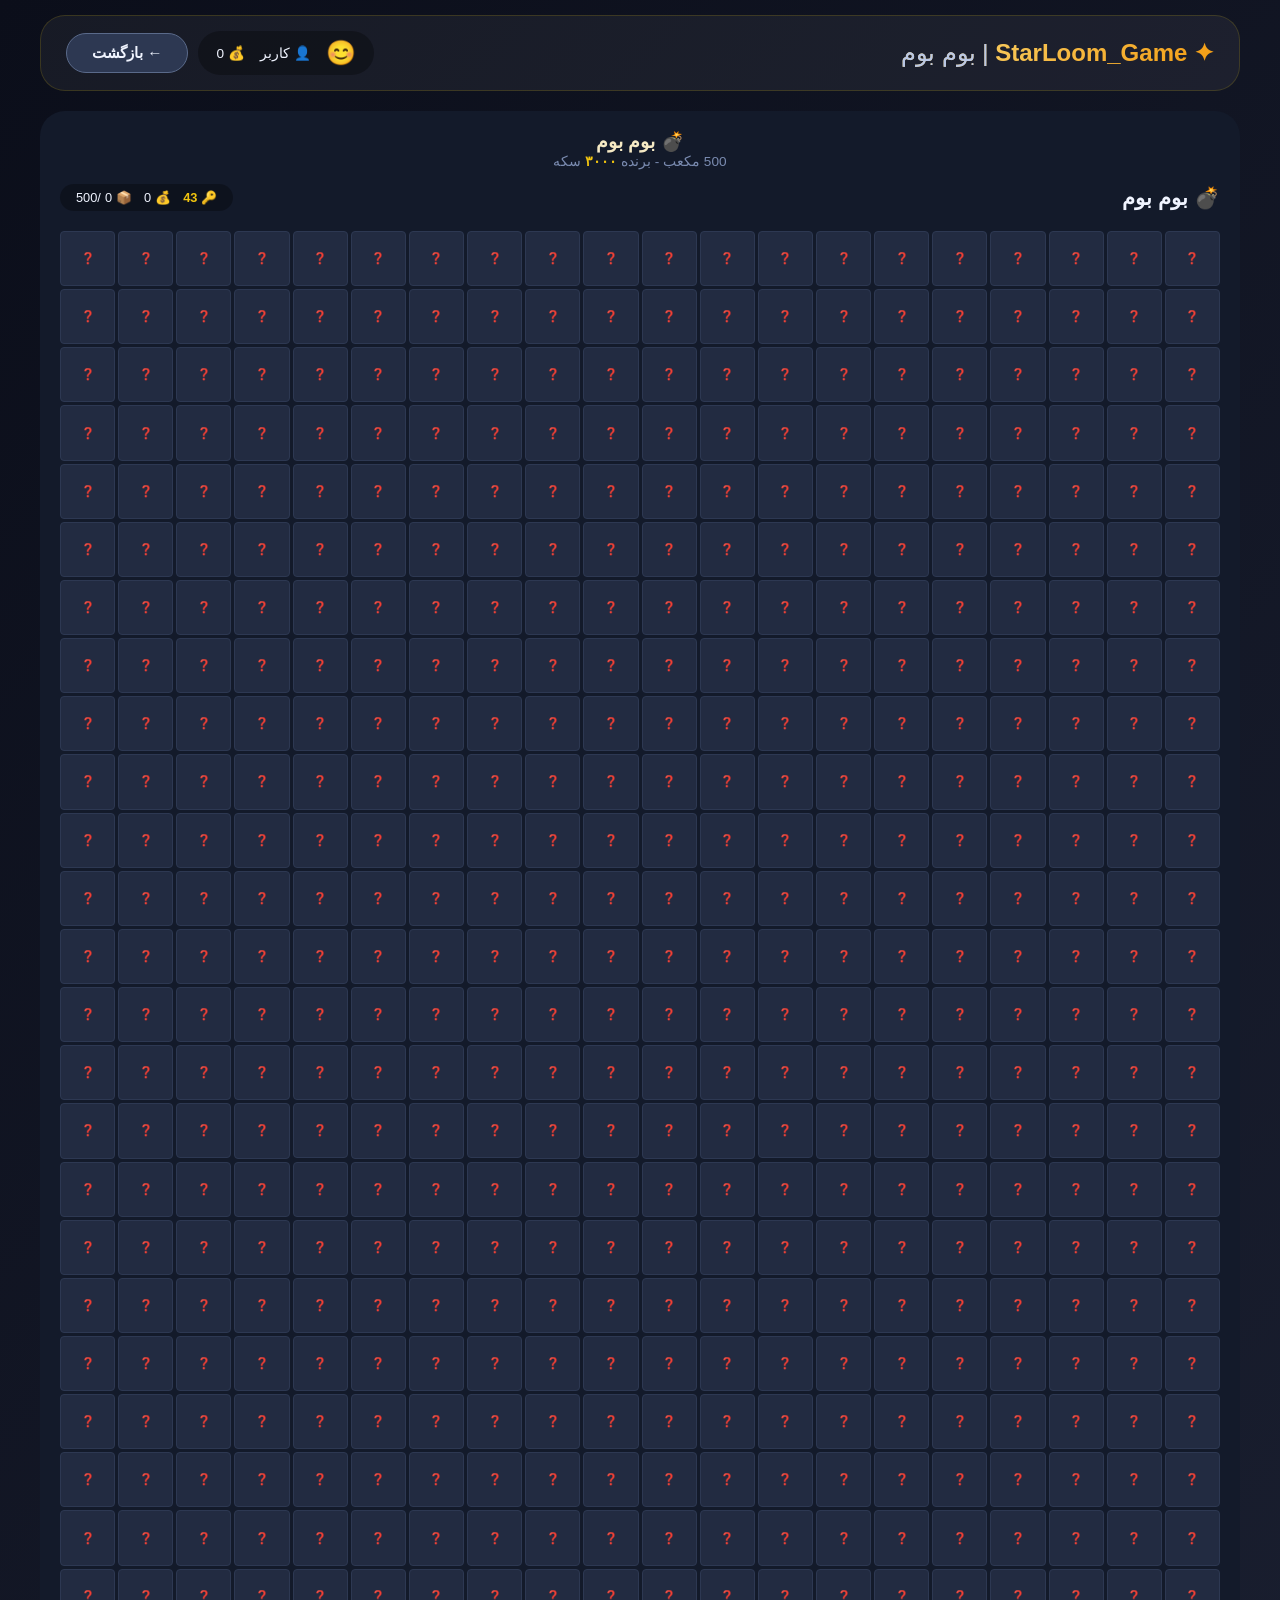
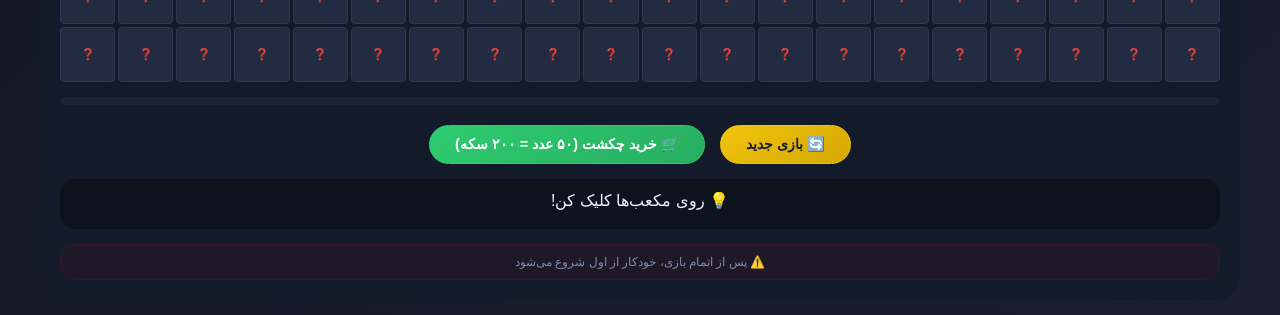
==== commit 07061062: "Update boom.html pro z max" ====
--- a/boom.html
+++ b/boom.html
@@ -1,64 +1,66 @@
 <!DOCTYPE html>
 <html lang="fa" dir="rtl">
 <head>
-    <meta charset="UTF-8">
-    <meta name="viewport" content="width=device-width, initial-scale=1.0">
-    <title>StarLoom_Game - بوم بوم</title>
-    <style>
-        *{margin:0;padding:0;box-sizing:border-box}
-        body{font-family:'Segoe UI',sans-serif;background:linear-gradient(135deg,#0b0e1a,#1a1f30);min-height:100vh;color:#f0f4ff;padding:15px}
-        .main-container{max-width:1200px;margin:0 auto}
-        .header{display:flex;justify-content:space-between;align-items:center;padding:15px 25px;background:rgba(255,255,255,0.05);border-radius:25px;border:1px solid rgba(255,215,0,0.15);flex-wrap:wrap;gap:10px;margin-bottom:20px}
-        .logo{font-size:1.5rem;font-weight:800;background:linear-gradient(135deg,#f9d976,#f39c12);-webkit-background-clip:text;background-clip:text;color:transparent}
-        .logo span{color:#b9c7e6;background:none;font-weight:300}
-        .back-home{background:#2d3852;border:none;padding:10px 25px;border-radius:50px;color:#f0f4ff;font-weight:600;cursor:pointer;border:1px solid #5a6a8a;font-size:.95rem;text-decoration:none;display:inline-block}
-        .back-home:hover{background:#3f4d70;border-color:#f1c40f}
-        .user-info-bar{display:flex;gap:15px;background:rgba(0,0,0,0.3);padding:8px 18px;border-radius:50px;font-size:.85rem;align-items:center;flex-wrap:wrap}
-        .user-info-bar .user-icon{font-size:1.5rem}
-        .boom-container{background:#131a2a;border-radius:25px;padding:20px;position:relative}
-        .boom-header{display:flex;justify-content:space-between;align-items:center;flex-wrap:wrap;gap:15px;margin-bottom:20px}
-        .boom-title{font-size:1.3rem;font-weight:700}
-        .boom-stats{display:flex;gap:12px;font-size:.8rem;background:rgba(0,0,0,0.3);padding:6px 16px;border-radius:50px;flex-wrap:wrap}
-        .boom-stats span{display:flex;align-items:center;gap:4px}
-        .boom-stats .key-count{color:#f1c40f;font-weight:700}
-        .boom-grid{display:grid;grid-template-columns:repeat(20,1fr);gap:3px;max-width:100%;margin:0 auto}
-        .boom-cell{aspect-ratio:1/1;background:#222b41;border-radius:4px;display:flex;align-items:center;justify-content:center;font-size:.7rem;cursor:pointer;transition:all .15s;border:1px solid #2d3852;user-select:none;min-width:18px;min-height:18px}
-        .boom-cell:hover:not(.revealed):not(.disabled){background:#2d3852;transform:scale(1.05);z-index:2}
-        .boom-cell.revealed{cursor:default;border-color:#4a5575}
-        .boom-cell.coin{background:#1e3a2a;border-color:#f1c40f}
-        .boom-cell.bomb{background:#3a1e2a;border-color:#e74c3c}
-        .boom-cell.snake{background:#2a1e3a;border-color:#9b59b6}
-        .boom-cell.key{background:#1a2a4a;border-color:#3498db;animation:keyGlow 1s ease-in-out infinite alternate}
-        .boom-cell.chest{background:#3a2a1a;border-color:#e67e22;animation:chestGlow 1.5s ease-in-out infinite alternate}
-        .boom-cell.empty{background:#1a2235;border-color:#2d3852}
-        .boom-cell.disabled{cursor:not-allowed;opacity:.5}
-        @keyframes keyGlow{0%{box-shadow:0 0 5px #3498db}100%{box-shadow:0 0 20px #3498db,0 0 40px #3498db33}}
-        @keyframes chestGlow{0%{box-shadow:0 0 5px #e67e22}100%{box-shadow:0 0 25px #e67e22,0 0 50px #e67e2233}}
-        .boom-msg{text-align:center;margin-top:15px;padding:12px;border-radius:15px;background:rgba(0,0,0,0.3);font-size:1rem;min-height:50px}
-        .boom-msg.winner{background:rgba(241,196,15,0.15);border:1px solid #f1c40f;color:#f1c40f}
-        .progress-bar{width:100%;height:8px;background:#1a2235;border-radius:10px;margin-top:15px;overflow:hidden}
-        .progress-bar .fill{height:100%;background:linear-gradient(90deg,#f1c40f,#f39c12);border-radius:10px;transition:width .3s;width:0%}
-        .progress-bar .fill.complete{background:linear-gradient(90deg,#f1c40f,#2ecc71);animation:progressComplete 1s ease-in-out infinite alternate}
-        @keyframes progressComplete{0%{opacity:1}100%{opacity:.6}}
-        .game-ended-overlay{position:absolute;top:0;left:0;right:0;bottom:0;background:rgba(0,0,0,.85);border-radius:25px;display:none;flex-direction:column;align-items:center;justify-content:center;z-index:10;padding:30px}
-        .game-ended-overlay.show{display:flex}
-        .game-ended-overlay .big-icon{font-size:5rem;margin-bottom:10px}
-        .game-ended-overlay .title{font-size:2rem;font-weight:700;color:#f1c40f}
-        .game-ended-overlay .subtitle{color:#a0b5d9;font-size:1.1rem;margin:5px 0}
-        .game-ended-overlay .reward{color:#f1c40f;font-size:1.4rem;margin:10px 0}
-        .game-ended-overlay .stats-summary{color:#7a8bb0;font-size:.9rem;margin:5px 0;text-align:center;line-height:1.8}
-        .game-ended-overlay .back-btn{background:#f1c40f;border:none;padding:14px 50px;border-radius:50px;color:#1a1f30;font-weight:700;font-size:1.1rem;cursor:pointer;text-decoration:none;margin-top:20px;transition:all .2s}
-        .game-ended-overlay .back-btn:hover{transform:scale(1.05)}
-        .boom-controls{display:flex;gap:15px;margin-top:20px;justify-content:center;flex-wrap:wrap}
-        .boom-btn{background:#2d3852;border:none;padding:10px 25px;border-radius:50px;color:#f0f4ff;font-weight:600;cursor:pointer;border:1px solid #5a6a8a;font-size:.9rem;transition:all .2s}
-        .boom-btn:hover{background:#3f4d70;border-color:#f1c40f}
-        .boom-btn.primary{background:linear-gradient(145deg,#f1c40f,#d4a800);color:#1a1f30;border-color:#f1c40f}
-        .boom-btn.primary:hover{transform:scale(1.02)}
-        .disable-msg{text-align:center;margin-top:15px;padding:10px;background:rgba(255,0,0,0.05);border-radius:15px;border:1px solid rgba(255,0,0,0.1)}
-        .disable-msg p{color:#7a8bb0;font-size:.75rem}
-        @media(max-width:768px){.boom-grid{grid-template-columns:repeat(10,1fr);gap:2px}.boom-cell{font-size:.5rem;min-width:14px;min-height:14px}.boom-stats{font-size:.7rem;padding:4px 10px}}
-        @media(max-width:480px){.boom-grid{gap:1px}.boom-cell{font-size:.35rem;min-width:10px;min-height:10px}.boom-container{padding:10px}}
-    </style>
+<meta charset="UTF-8">
+<meta name="viewport" content="width=device-width, initial-scale=1.0">
+<title>StarLoom_Game - بوم بوم</title>
+<style>
+*{margin:0;padding:0;box-sizing:border-box}
+body{font-family:'Segoe UI',sans-serif;background:linear-gradient(135deg,#0b0e1a,#1a1f30);min-height:100vh;color:#f0f4ff;padding:15px}
+.main-container{max-width:1200px;margin:0 auto}
+.header{display:flex;justify-content:space-between;align-items:center;padding:15px 25px;background:rgba(255,255,255,0.05);border-radius:25px;border:1px solid rgba(255,215,0,0.15);flex-wrap:wrap;gap:10px;margin-bottom:20px}
+.logo{font-size:1.5rem;font-weight:800;background:linear-gradient(135deg,#f9d976,#f39c12);-webkit-background-clip:text;background-clip:text;color:transparent}
+.logo span{color:#b9c7e6;background:none;font-weight:300}
+.back-home{background:#2d3852;border:none;padding:10px 25px;border-radius:50px;color:#f0f4ff;font-weight:600;cursor:pointer;border:1px solid #5a6a8a;font-size:.95rem;text-decoration:none;display:inline-block}
+.back-home:hover{background:#3f4d70;border-color:#f1c40f}
+.user-info-bar{display:flex;gap:15px;background:rgba(0,0,0,0.3);padding:8px 18px;border-radius:50px;font-size:.85rem;align-items:center;flex-wrap:wrap}
+.user-info-bar .user-icon{font-size:1.5rem}
+.boom-container{background:#131a2a;border-radius:25px;padding:20px;position:relative}
+.boom-header{display:flex;justify-content:space-between;align-items:center;flex-wrap:wrap;gap:15px;margin-bottom:20px}
+.boom-title{font-size:1.3rem;font-weight:700}
+.boom-stats{display:flex;gap:12px;font-size:.8rem;background:rgba(0,0,0,0.3);padding:6px 16px;border-radius:50px;flex-wrap:wrap}
+.boom-stats span{display:flex;align-items:center;gap:4px}
+.boom-stats .key-count{color:#f1c40f;font-weight:700}
+.boom-grid{display:grid;grid-template-columns:repeat(20,1fr);gap:3px;max-width:100%;margin:0 auto}
+.boom-cell{aspect-ratio:1/1;background:#222b41;border-radius:4px;display:flex;align-items:center;justify-content:center;font-size:.7rem;cursor:pointer;transition:all .15s;border:1px solid #2d3852;user-select:none;min-width:18px;min-height:18px}
+.boom-cell:hover:not(.revealed):not(.disabled){background:#2d3852;transform:scale(1.05);z-index:2}
+.boom-cell.revealed{cursor:default;border-color:#4a5575}
+.boom-cell.coin{background:#1e3a2a;border-color:#f1c40f}
+.boom-cell.bomb{background:#3a1e2a;border-color:#e74c3c}
+.boom-cell.snake{background:#2a1e3a;border-color:#9b59b6}
+.boom-cell.key{background:#1a2a4a;border-color:#3498db;animation:keyGlow 1s ease-in-out infinite alternate}
+.boom-cell.chest{background:#3a2a1a;border-color:#e67e22;animation:chestGlow 1.5s ease-in-out infinite alternate}
+.boom-cell.empty{background:#1a2235;border-color:#2d3852}
+.boom-cell.disabled{cursor:not-allowed;opacity:.5}
+@keyframes keyGlow{0%{box-shadow:0 0 5px #3498db}100%{box-shadow:0 0 20px #3498db,0 0 40px #3498db33}}
+@keyframes chestGlow{0%{box-shadow:0 0 5px #e67e22}100%{box-shadow:0 0 25px #e67e22,0 0 50px #e67e2233}}
+.boom-msg{text-align:center;margin-top:15px;padding:12px;border-radius:15px;background:rgba(0,0,0,0.3);font-size:1rem;min-height:50px}
+.boom-msg.winner{background:rgba(241,196,15,0.15);border:1px solid #f1c40f;color:#f1c40f}
+.progress-bar{width:100%;height:8px;background:#1a2235;border-radius:10px;margin-top:15px;overflow:hidden}
+.progress-bar .fill{height:100%;background:linear-gradient(90deg,#f1c40f,#f39c12);border-radius:10px;transition:width .3s;width:0%}
+.progress-bar .fill.complete{background:linear-gradient(90deg,#f1c40f,#2ecc71);animation:progressComplete 1s ease-in-out infinite alternate}
+@keyframes progressComplete{0%{opacity:1}100%{opacity:.6}}
+.game-ended-overlay{position:absolute;top:0;left:0;right:0;bottom:0;background:rgba(0,0,0,.85);border-radius:25px;display:none;flex-direction:column;align-items:center;justify-content:center;z-index:10;padding:30px}
+.game-ended-overlay.show{display:flex}
+.game-ended-overlay .big-icon{font-size:5rem;margin-bottom:10px}
+.game-ended-overlay .title{font-size:2rem;font-weight:700;color:#f1c40f}
+.game-ended-overlay .subtitle{color:#a0b5d9;font-size:1.1rem;margin:5px 0}
+.game-ended-overlay .reward{color:#f1c40f;font-size:1.4rem;margin:10px 0}
+.game-ended-overlay .stats-summary{color:#7a8bb0;font-size:.9rem;margin:5px 0;text-align:center;line-height:1.8}
+.game-ended-overlay .back-btn{background:#f1c40f;border:none;padding:14px 50px;border-radius:50px;color:#1a1f30;font-weight:700;font-size:1.1rem;cursor:pointer;text-decoration:none;margin-top:20px;transition:all .2s}
+.game-ended-overlay .back-btn:hover{transform:scale(1.05)}
+.boom-controls{display:flex;gap:15px;margin-top:20px;justify-content:center;flex-wrap:wrap}
+.boom-btn{background:#2d3852;border:none;padding:10px 25px;border-radius:50px;color:#f0f4ff;font-weight:600;cursor:pointer;border:1px solid #5a6a8a;font-size:.9rem;transition:all .2s}
+.boom-btn:hover{background:#3f4d70;border-color:#f1c40f}
+.boom-btn.primary{background:linear-gradient(145deg,#f1c40f,#d4a800);color:#1a1f30;border-color:#f1c40f}
+.boom-btn.primary:hover{transform:scale(1.02)}
+.boom-btn.buy{background:linear-gradient(145deg,#2ecc71,#27ae60);color:#fff;border-color:#2ecc71}
+.boom-btn.buy:hover{transform:scale(1.02)}
+.disable-msg{text-align:center;margin-top:15px;padding:10px;background:rgba(255,0,0,0.05);border-radius:15px;border:1px solid rgba(255,0,0,0.1)}
+.disable-msg p{color:#7a8bb0;font-size:.75rem}
+@media(max-width:768px){.boom-grid{grid-template-columns:repeat(10,1fr);gap:2px}.boom-cell{font-size:.5rem;min-width:14px;min-height:14px}.boom-stats{font-size:.7rem;padding:4px 10px}}
+@media(max-width:480px){.boom-grid{gap:1px}.boom-cell{font-size:.35rem;min-width:10px;min-height:10px}.boom-container{padding:10px}}
+</style>
 </head>
 <body>
 <div class="main-container">
@@ -77,7 +79,7 @@
 <div class="boom-container">
 <div style="text-align:center;margin-bottom:15px;">
 <h3 style="color:#f5e9c4;">💣 بوم بوم</h3>
-<p style="color:#7a8bb0;font-size:.85rem;">1000 مکعب - برنده <strong style="color:#f1c40f;">۳۰۰۰</strong> سکه</p>
+<p style="color:#7a8bb0;font-size:.85rem;">500 مکعب - برنده <strong style="color:#f1c40f;">۳۰۰۰</strong> سکه</p>
 </div>
 
 <div class="boom-header">
@@ -85,7 +87,7 @@
 <div class="boom-stats">
 <span>🔑 <span class="key-count" id="boomKeys">43</span></span>
 <span>💰 <span id="boomCoins">0</span></span>
-<span>📦 <span id="boomRevealed">0</span>/1000</span>
+<span>📦 <span id="boomRevealed">0</span>/500</span>
 </div>
 </div>
 
@@ -94,6 +96,7 @@
 
 <div class="boom-controls">
 <button class="boom-btn primary" id="resetBtn">🔄 بازی جدید</button>
+<button class="boom-btn buy" id="buyKeysBtn">🛒 خرید چکشت (۵۰ عدد = ۲۰۰ سکه)</button>
 </div>
 
 <div class="boom-msg" id="boomMsg">💡 روی مکعب‌ها کلیک کن!</div>
@@ -104,17 +107,17 @@
 <div class="subtitle">شما برنده شدید!</div>
 <div class="reward">🎁 +۳۰۰۰ سکه</div>
 <div class="stats-summary" id="finalStats">💰 سکه: 0</div>
-<a href="index.html" class="back-btn">← بازگشت به خانه</a>
+<div style="color:#a0b5d9;font-size:.85rem;margin-top:15px;">⏳ بازی خودکار از اول شروع می‌شود...</div>
 </div>
 
 <div class="disable-msg">
-<p>⚠️ پس از اتمام بازی، برای بازی جدید از صفحه اصلی وارد شوید</p>
+<p>⚠️ پس از اتمام بازی، خودکار از اول شروع می‌شود</p>
 </div>
 </div>
 </div>
 
 <script>
-var TOTAL_CELLS=1000, COLS=20, ROWS=50;
+var TOTAL_CELLS=500, COLS=20, ROWS=25;
 var ICONS={'default':'😊','smile':'😄','heart':'❤️','star':'⭐','lion':'🦁','tiger':'🐯','eagle':'🦅','wolf':'🐺','dragon':'🐉','phoenix':'🔥','unicorn':'🦄','crown':'👑','diamond':'💎','king':'👸','gold':'🏆','robot':'🤖','gem':'💠','pizza':'🍕','burger':'🍔','cake':'🎂','donut':'🍩','ninja':'🥷','mage':'🧙','knight':'⚔️','angel':'👼','demon':'👿','skeleton':'💀','galaxy':'🌌','crystal':'🔮','cosmic':'🚀','legendary':'🌟','ultimate':'⚡','void':'🌑'};
 
 var boomState={
@@ -158,9 +161,9 @@
 
 function initGame(){
 var items=[];
-for(var i=0;i<150;i++)items.push('coin');
-for(var i=0;i<50;i++)items.push('bomb');
-for(var i=0;i<30;i++)items.push('snake');
+for(var i=0;i<75;i++)items.push('coin');
+for(var i=0;i<25;i++)items.push('bomb');
+for(var i=0;i<15;i++)items.push('snake');
 for(var i=0;i<10;i++)items.push('key');
 for(var i=0;i<15;i++)items.push('chest');
 while(items.length<TOTAL_CELLS)items.push('empty');
@@ -222,7 +225,7 @@
 
 function revealCell(index){
 if(boomState.gameOver){
-document.getElementById('boomMsg').textContent='⛔ بازی تمام شده! به صفحه اصلی برو.';
+document.getElementById('boomMsg').textContent='⛔ بازی تمام شده!';
 return;
 }
 if(boomState.revealed[index])return;
@@ -279,6 +282,10 @@
 document.getElementById('displayCoins').textContent=(parseInt(document.getElementById('displayCoins').textContent)||0)+3000;
 document.getElementById('finalStats').innerHTML='💰 سکه: '+boomState.coins;
 document.getElementById('gameEndedOverlay').classList.add('show');
+// ✅ شروع خودکار از اول بعد از ۳ ثانیه
+setTimeout(function(){
+initGame();
+}, 3000);
 }
 
 updateStats();
@@ -318,10 +325,35 @@
 }
 });
 
+// 🛒 خرید چکشت
+document.getElementById('buyKeysBtn').addEventListener('click',function(){
+var users=JSON.parse(localStorage.getItem('starloom_users'))||{};
+if(!users[username]){
+alert('ابتدا وارد شوید');
+return;
+}
+var price=200;
+if((users[username].coins||0)<price){
+alert('❌ سکه کافی نداری! نیاز به ۲۰۰ سکه');
+return;
+}
+if(!confirm('🛒 ۵۰ چکشت به قیمت ۲۰۰ سکه؟'))return;
+users[username].coins-=price;
+localStorage.setItem('starloom_users',JSON.stringify(users));
+var current=JSON.parse(localStorage.getItem('starloom_current_user'))||{};
+current.coins=users[username].coins;
+localStorage.setItem('starloom_current_user',JSON.stringify(current));
+document.getElementById('displayCoins').textContent=users[username].coins;
+boomState.keys+=50;
+updateStats();
+renderGrid();
+alert('🎉 ۵۰ چکشت اضافه شد!');
+});
+
 loadUser();
 initGame();
 
-console.log('💣 Boom Game Ready!');
+console.log('💣 Boom Game Ready - 500 cells!');
 console.log('🏆 جایزه برنده: 3000 سکه');
 </script>
 </body>
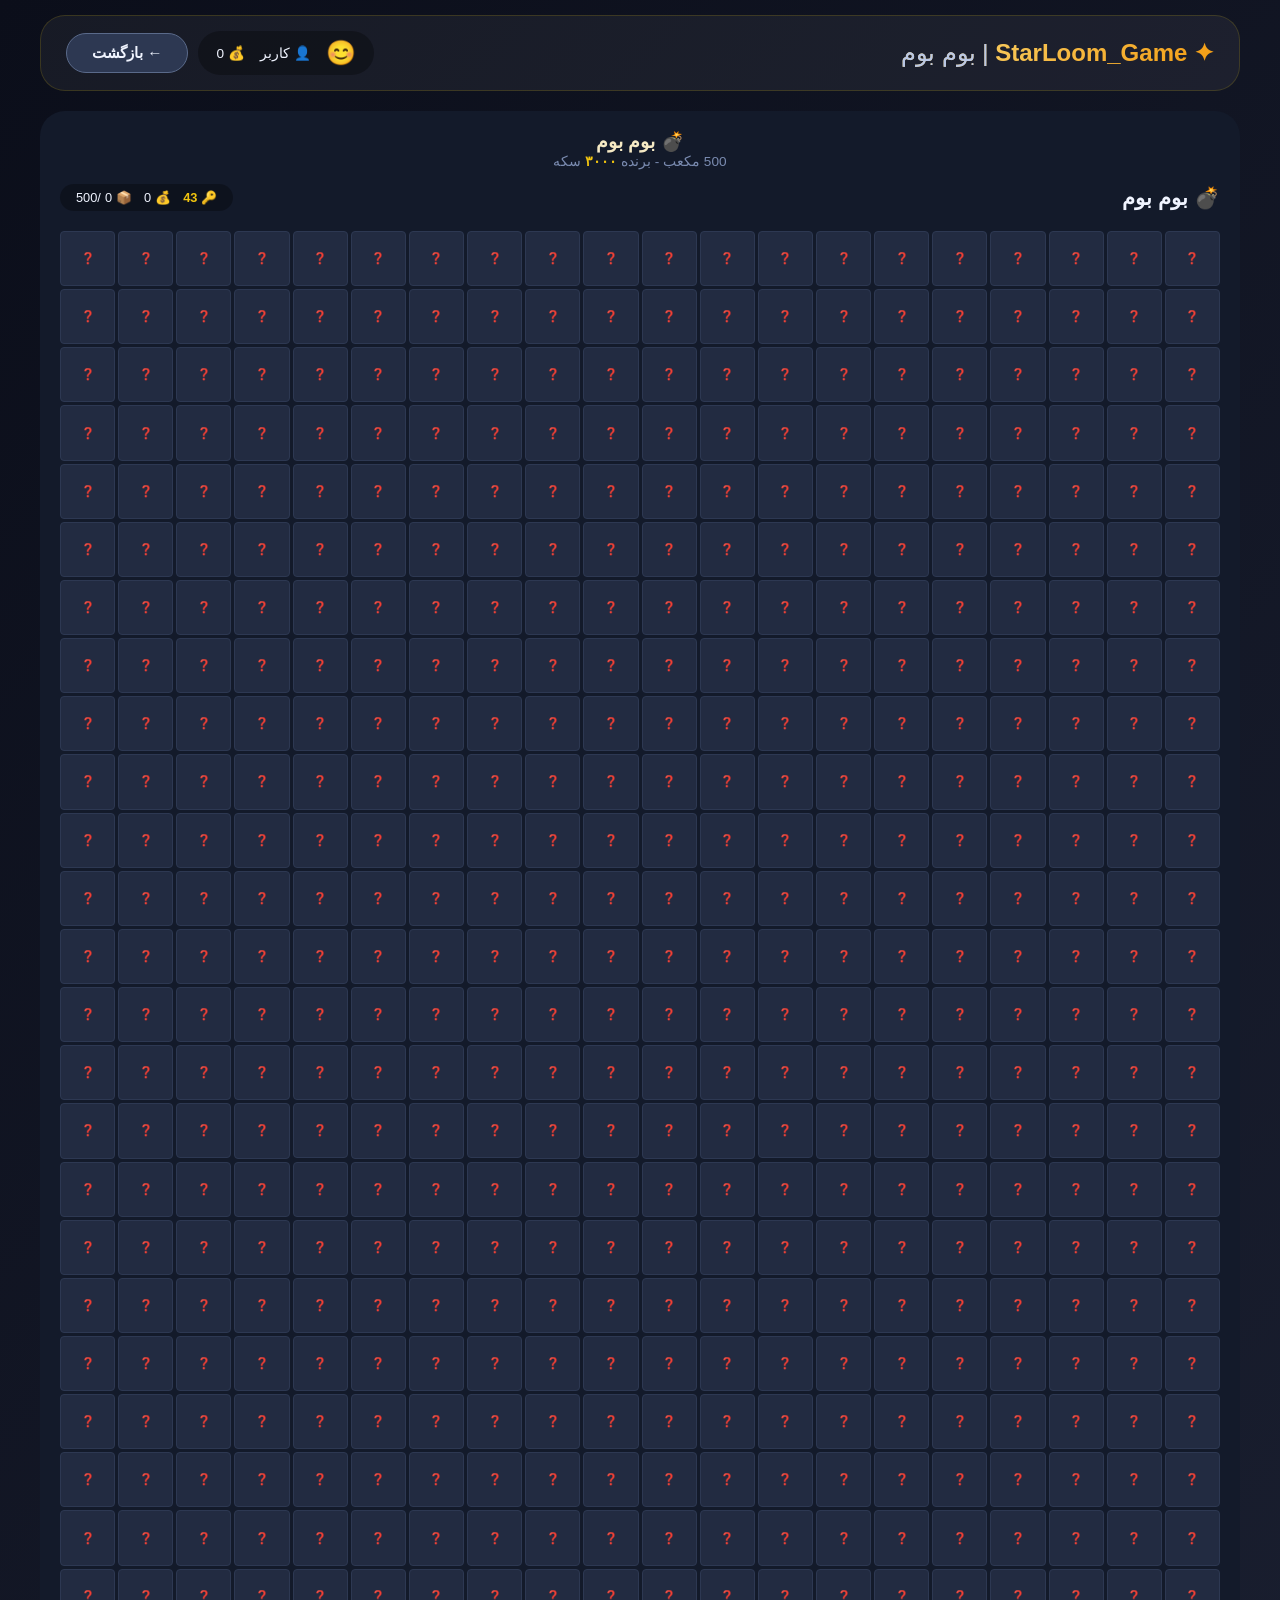
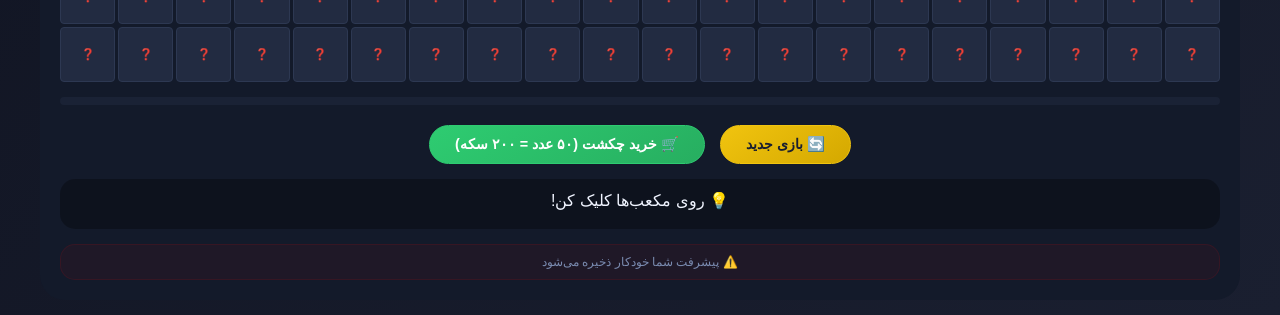
==== commit 8190a1ad: "Update boom.html pro x max" ====
--- a/boom.html
+++ b/boom.html
@@ -111,7 +111,7 @@
 </div>
 
 <div class="disable-msg">
-<p>⚠️ پس از اتمام بازی، خودکار از اول شروع می‌شود</p>
+<p>⚠️ پیشرفت شما خودکار ذخیره می‌شود</p>
 </div>
 </div>
 </div>
@@ -130,6 +130,42 @@
 };
 
 var username='کاربر',userIcon='😊';
+
+// ============================================================
+//  ذخیره و بارگذاری وضعیت بازی
+// ============================================================
+function saveBoomState(){
+    try {
+        var stateToSave = {
+            grid: boomState.grid,
+            revealed: boomState.revealed,
+            keys: boomState.keys,
+            coins: boomState.coins,
+            revealedCount: boomState.revealedCount,
+            gameOver: boomState.gameOver
+        };
+        localStorage.setItem('starloom_boom_state', JSON.stringify(stateToSave));
+    } catch(e) {}
+}
+
+function loadBoomState(){
+    try {
+        var saved = localStorage.getItem('starloom_boom_state');
+        if(saved){
+            var data = JSON.parse(saved);
+            if(data.grid && data.grid.length === TOTAL_CELLS){
+                boomState.grid = data.grid;
+                boomState.revealed = data.revealed || new Array(TOTAL_CELLS).fill(false);
+                boomState.keys = data.keys !== undefined ? data.keys : 43;
+                boomState.coins = data.coins || 0;
+                boomState.revealedCount = data.revealedCount || 0;
+                boomState.gameOver = data.gameOver || false;
+                return true;
+            }
+        }
+    } catch(e) {}
+    return false;
+}
 
 function loadUser(){
 var saved=localStorage.getItem('starloom_current_user');
@@ -159,7 +195,10 @@
 }
 }
 
-function initGame(){
+// ============================================================
+//  ساخت بازی جدید
+// ============================================================
+function newGame(){
 var items=[];
 for(var i=0;i<75;i++)items.push('coin');
 for(var i=0;i<25;i++)items.push('bomb');
@@ -182,12 +221,43 @@
 boomState.revealedCount=0;
 boomState.gameOver=false;
 
+saveBoomState();
 renderGrid();
 updateStats();
 document.getElementById('boomMsg').textContent='💡 روی مکعب‌ها کلیک کن!';
 document.getElementById('boomMsg').className='boom-msg';
 document.getElementById('gameEndedOverlay').classList.remove('show');
 document.getElementById('progressFill').className='fill';
+}
+
+// ============================================================
+//  بارگذاری یا ساخت بازی
+// ============================================================
+function initGame(){
+    var loaded = loadBoomState();
+    
+    if(!loaded || boomState.grid.length === 0){
+        newGame();
+        return;
+    }
+    
+    // اگر بازی قبلی تمام شده بود، بازی جدید بساز
+    if(boomState.gameOver){
+        newGame();
+        return;
+    }
+    
+    renderGrid();
+    updateStats();
+    document.getElementById('gameEndedOverlay').classList.remove('show');
+    
+    if(boomState.keys <= 0){
+        document.getElementById('boomMsg').textContent='❌ چکشت تمام شد! از فروشگاه بخر یا بازی جدید بزن.';
+    } else if(boomState.revealedCount > 0){
+        document.getElementById('boomMsg').textContent='💾 بازی قبلی بارگذاری شد! ادامه بده...';
+    } else {
+        document.getElementById('boomMsg').textContent='💡 روی مکعب‌ها کلیک کن!';
+    }
 }
 
 function renderGrid(){
@@ -273,6 +343,9 @@
 
 document.getElementById('boomMsg').textContent=msg;
 
+// 💾 ذخیره خودکار بعد از هر حرکت
+saveBoomState();
+
 if(boomState.revealedCount>=TOTAL_CELLS){
 boomState.gameOver=true;
 document.getElementById('boomMsg').textContent='🎉 همه مکعب‌ها باز شدند! +۳۰۰۰ سکه';
@@ -282,9 +355,10 @@
 document.getElementById('displayCoins').textContent=(parseInt(document.getElementById('displayCoins').textContent)||0)+3000;
 document.getElementById('finalStats').innerHTML='💰 سکه: '+boomState.coins;
 document.getElementById('gameEndedOverlay').classList.add('show');
-// ✅ شروع خودکار از اول بعد از ۳ ثانیه
+// ✅ پاک کردن سیو و شروع خودکار از اول بعد ۳ ثانیه
 setTimeout(function(){
-initGame();
+localStorage.removeItem('starloom_boom_state');
+newGame();
 }, 3000);
 }
 
@@ -321,7 +395,8 @@
 
 document.getElementById('resetBtn').addEventListener('click',function(){
 if(confirm('آیا مطمئنی؟ همه پیشرفت از دست می‌ره!')){
-initGame();
+localStorage.removeItem('starloom_boom_state');
+newGame();
 }
 });
 
@@ -345,6 +420,7 @@
 localStorage.setItem('starloom_current_user',JSON.stringify(current));
 document.getElementById('displayCoins').textContent=users[username].coins;
 boomState.keys+=50;
+saveBoomState(); // 💾 ذخیره بعد از خرید
 updateStats();
 renderGrid();
 alert('🎉 ۵۰ چکشت اضافه شد!');
@@ -354,6 +430,7 @@
 initGame();
 
 console.log('💣 Boom Game Ready - 500 cells!');
+console.log('💾 ذخیره خودکار فعال است');
 console.log('🏆 جایزه برنده: 3000 سکه');
 </script>
 </body>
